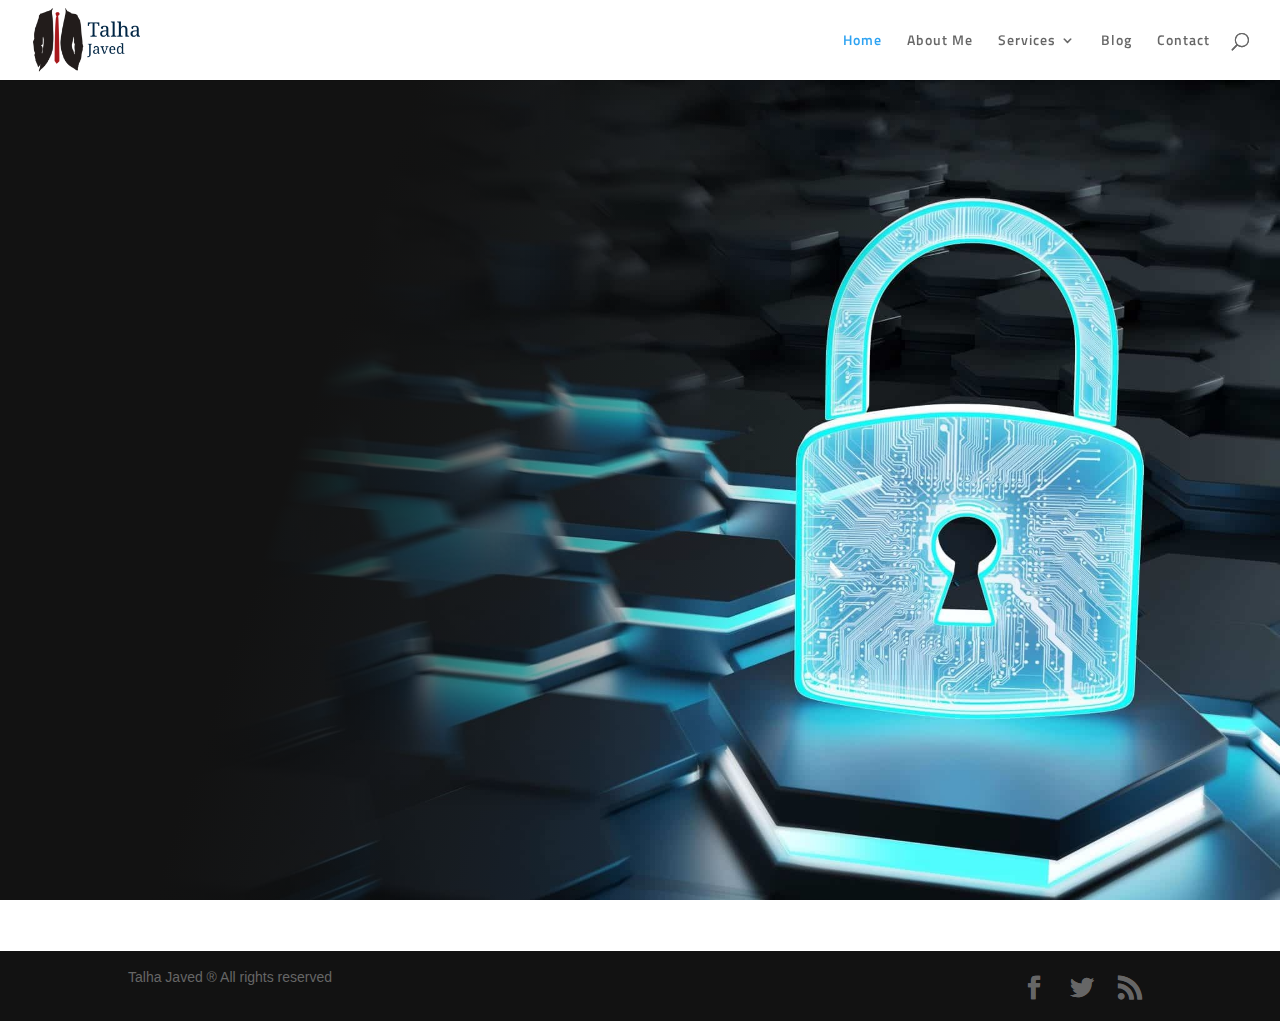
==== index.html @ d79c3f08 "Add files via upload" ====
<!DOCTYPE html>
<html lang="en-US">


<head>
	<meta charset="UTF-8" />
<meta http-equiv="X-UA-Compatible" content="IE=edge">
	

	<script type="text/javascript">
		document.documentElement.className = 'js';
	</script>
<title>Talha Javed</title>

<link rel="canonical" href="index.html" />

<script type='application/ld+json' class='yoast-schema-graph yoast-schema-graph--main'>{"@context":"https://schema.org","@graph":[{"@type":"Organization","@id":"https://talhajaveed.me/#organization","name":"Loose Byte S.R.L.","url":"https://talhajaveed.me/","sameAs":["https://www.facebook.com/loosebyte","https://www.linkedin.com/company/loosebyte/","https://twitter.com/loose_byte"],"logo":{"@type":"ImageObject","@id":"https://talhajaveed.me/#logo","inLanguage":"en-US","url":"https://talhajaveed.me/wp-content/uploads/2019/09/loosebyte-logo-v2.png","width":1024,"height":224,"caption":"Loose Byte S.R.L."},"image":{"@id":"https://talhajaveed.me/#logo"}},{"@type":"WebSite","@id":"https://talhajaveed.me/#website","url":"https://talhajaveed.me/","name":"LooseByte","inLanguage":"en-US","description":"Grow Your Business Safely With High-Quality Security Solutions","publisher":{"@id":"https://talhajaveed.me/#organization"},"potentialAction":{"@type":"SearchAction","target":"https://talhajaveed.me/?s={search_term_string}","query-input":"required name=search_term_string"}},{"@type":"WebPage","@id":"https://talhajaveed.me/#webpage","url":"https://talhajaveed.me/","name":"LooseByte | Cyber Security Services For Your Business","isPartOf":{"@id":"https://talhajaveed.me/#website"},"inLanguage":"en-US","about":{"@id":"https://talhajaveed.me/#organization"},"datePublished":"2019-08-09T13:19:35+00:00","dateModified":"2019-11-07T19:27:37+00:00","description":"LooseByte offers high-quality cyber security solutions & services and helps businesses to be safe and secured against cyber attacks."}]}</script>


<link rel='dns-prefetch' href='http://fonts.googleapis.com/' />
<link href='https://fonts.gstatic.com/' crossorigin rel='preconnect' />
<link rel="alternate" type="application/rss+xml" title="LooseByte &raquo; Feed" href="feed/index.html" />
<link  rel='stylesheet' id='wpacu-combined-css-head-1' href='wp-content/cache/asset-cleanup/css/head-729db6f2d9938221d985c3495a8a7434cf7233cd.css' type='text/css' media='all' /><link rel='preload' as="style" onload="this.rel='stylesheet'" data-wpacu-preload-it-async='1' id='wpacu-combined-google-fonts-css-async-preload' href='https://fonts.googleapis.com/css?family=Raleway:100,100italic,200,200italic,300,300italic,500,500italic,600,600italic,700,700italic,800,800italic,900,900italic,italic,regular|Titillium+Web:200,200italic,300,300italic,600,600italic,700,700italic,900,italic,regular&amp;display=swap' type='text/css' media='all' />
<script id="wpacu-preload-async-css-fallback">
   
    !function(n){"use strict";n.wpacuLoadCSS||(n.wpacuLoadCSS=function(){});var o=wpacuLoadCSS.relpreload={};if(o.support=function(){var e;try{e=n.document.createElement("link").relList.supports("preload")}catch(t){e=!1}return function(){return e}}(),o.bindMediaToggle=function(t){var e=t.media||"all";function a(){t.addEventListener?t.removeEventListener("load",a):t.attachEvent&&t.detachEvent("onload",a),t.setAttribute("onload",null),t.media=e}t.addEventListener?t.addEventListener("load",a):t.attachEvent&&t.attachEvent("onload",a),setTimeout(function(){t.rel="stylesheet",t.media="only x"}),setTimeout(a,3e3)},o.poly=function(){if(!o.support())for(var t=n.document.getElementsByTagName("link"),e=0;e<t.length;e++){var a=t[e];"preload"!==a.rel||"style"!==a.getAttribute("as")||a.getAttribute("data-wpacuLoadCSS")||(a.setAttribute("data-wpacuLoadCSS",!0),o.bindMediaToggle(a))}},!o.support()){o.poly();var t=n.setInterval(o.poly,500);n.addEventListener?n.addEventListener("load",function(){o.poly(),n.clearInterval(t)}):n.attachEvent&&n.attachEvent("onload",function(){o.poly(),n.clearInterval(t)})}"undefined"!=typeof exports?exports.wpacuLoadCSS=wpacuLoadCSS:n.wpacuLoadCSS=wpacuLoadCSS}("undefined"!=typeof global?global:this);
</script>
<script  id='wpacu-combined-js-head-group-1' type='text/javascript' src='wp-content/cache/asset-cleanup/js/head-f8ab0aa726219caddc4cdeb345bc8711bb5275af-1.js'></script>
<script type='text/javascript'>
/* <![CDATA[ */
var CrayonSyntaxSettings = {"version":"_2.7.2_beta","is_admin":"0","ajaxurl":"https:\/\/talhajaveed.me\/wp-admin\/admin-ajax.php","prefix":"crayon-","setting":"crayon-setting","selected":"crayon-setting-selected","changed":"crayon-setting-changed","special":"crayon-setting-special","orig_value":"data-orig-value","debug":""};
var CrayonSyntaxStrings = {"copy":"Press %s to Copy, %s to Paste","minimize":"Click To Expand Code"};
/* ]]> */
</script>
<script   type='text/javascript' src='wp-content/plugins/crayon-syntax-highlighter/js/min/crayon.min2f6a.js?ver=_2.7.2_beta'></script>
<script type='text/javascript'>
/* <![CDATA[ */
var et_core_api_spam_recaptcha = {"site_key":"","page_action":{"action":"talhajaveed.me"}};
/* ]]> */
</script>
<script   type='text/javascript' src='wp-content/cache/asset-cleanup/js/item/et-core-api-spam-recaptcha-v5.3.2-5bbb2d7251e4092bddc4c6597df1d326e9d2d600.js'></script>
<link rel='shortlink' href='index.html' />
<link rel="alternate" hreflang="en-US" href="index.html"/>
<link rel="alternate" hreflang="ro-RO" href="ro/index.html"/>
<meta name="viewport" content="width=device-width, initial-scale=1.0, maximum-scale=1.0, user-scalable=0" />
<!-- Facebook Pixel Code -->
<script type='text/javascript'>
!function(f,b,e,v,n,t,s){if(f.fbq)return;n=f.fbq=function(){n.callMethod?
n.callMethod.apply(n,arguments):n.queue.push(arguments)};if(!f._fbq)f._fbq=n;
n.push=n;n.loaded=!0;n.version='2.0';n.queue=[];t=b.createElement(e);t.async=!0;
t.src=v;s=b.getElementsByTagName(e)[0];s.parentNode.insertBefore(t,s)}(window,
document,'script','../connect.facebook.net/en_US/fbevents.js');
</script>
<!-- End Facebook Pixel Code -->
<script type='text/javascript'>
  fbq('init', '980952672034935', [], {
    "agent": "wordpress-5.3.2-1.8.0"
});
</script><script type='text/javascript'>
  fbq('track', 'PageView', []);
</script>
<!-- Facebook Pixel Code -->
<noscript>
<img height="1" width="1" style="display:none" alt="fbpx"
src="https://www.facebook.com/tr?id=980952672034935&amp;ev=PageView&amp;noscript=1" />
</noscript>
<!-- End Facebook Pixel Code -->
<style type="text/css">.rv_button.closed:after{content:"\33"}.rv_button.opened:after{content:"\32"}</style><!--
<script id="Cookiebot" src="https://consent.cookiebot.com/uc.js" data-cbid="528a2d5c-7fd1-464a-bd9d-46c19a4f67c3" data-blockingmode="auto" type="text/javascript"></script>

--><link rel="icon" href="wp-content/uploads/2019/09/cropped-Logo-LooseByte-1-32x32.png" sizes="32x32" />
<link rel="icon" href="wp-content/uploads/2019/09/cropped-Logo-LooseByte-1-192x192.png" sizes="192x192" />
<link rel="apple-touch-icon-precomposed" href="wp-content/uploads/2019/09/cropped-Logo-LooseByte-1-180x180.png" />
<meta name="msapplication-TileImage" content="https://talhajaveed.me/wp-content/uploads/2019/09/cropped-Logo-LooseByte-1-270x270.png" />
</head>
<body class="home page-template-default page page-id-7 translatepress-en_US et_pb_button_helper_class et_fullwidth_nav et_fixed_nav et_show_nav et_primary_nav_dropdown_animation_fade et_secondary_nav_dropdown_animation_fade et_header_style_left et_pb_footer_columns4 et_cover_background et_pb_gutter windows et_pb_gutters3 et_pb_pagebuilder_layout et_no_sidebar et_divi_theme et-db et_minified_js et_minified_css">
	<div id="page-container">

	
	
			<header id="main-header" data-height-onload="66">
			<div class="container clearfix et_menu_container">
							<div class="logo_container">
					<span class="logo_helper"></span>
					<a href="index.html">
						<img src="wp-content/uploads/2019/09/loosebyte-logo-v2.png" alt="LooseByte" id="logo" data-height-percentage="80" />
					</a>
				</div>
							<div id="et-top-navigation" data-height="66" data-fixed-height="40">
											<nav id="top-menu-nav">
						<ul id="top-menu" class="nav"><li id="menu-item-398" class="menu-item menu-item-type-custom menu-item-object-custom current-menu-item current_page_item menu-item-home menu-item-398"><a href="index.html" aria-current="page">Home</a></li>
<li id="menu-item-399" class="menu-item menu-item-type-post_type menu-item-object-page menu-item-399"><a href="menu/about.html">About Me</a></li>
<li id="menu-item-526" class="menu-item menu-item-type-custom menu-item-object-custom menu-item-has-children menu-item-526"><a href="#">Services</a>
<ul class="sub-menu">
	<li id="menu-item-529" class="menu-item menu-item-type-post_type menu-item-object-page menu-item-529"><a href="menu/pentesting.html">Penetration Testing</a></li>
	<li id="menu-item-527" class="menu-item menu-item-type-post_type menu-item-object-page menu-item-527"><a href="menu/vulnerability-assesment.html">Vulnerability Assesment</a></li>
	<li id="menu-item-528" class="menu-item menu-item-type-post_type menu-item-object-page menu-item-528"><a href="menu/secure-code-review.html">Secure Code Review</a></li>
	<li id="menu-item-736" class="menu-item menu-item-type-post_type menu-item-object-page menu-item-736"><a href="menu/phishing-exercise.html">Phishing Exercise</a></li>
</ul>
</li>
<li id="menu-item-403" class="menu-item menu-item-type-post_type menu-item-object-page menu-item-403"><a href="menu/blog.html">Blog</a></li>
<li id="menu-item-400" class="menu-item menu-item-type-post_type menu-item-object-page menu-item-400"><a href="menu/contact.html">Contact</a></li>
</ul>						</nav>
					
					
					
										<div id="et_top_search">
						<span id="et_search_icon"></span>
					</div>
					
					<div id="et_mobile_nav_menu">
				<div class="mobile_nav closed">
					<span class="select_page">Select Page</span>
					<span class="mobile_menu_bar mobile_menu_bar_toggle"></span>
				</div>
			</div>				</div> <!-- #et-top-navigation -->
			</div> <!-- .container -->
			<div class="et_search_outer">
				<div class="container et_search_form_container">
					<form role="search" method="get" class="et-search-form" action="https://www.talhajaveed.me/">
					<input type="search" class="et-search-field" placeholder="Search &hellip;" value="" name="s" title="Search for:" />					</form>
					<span class="et_close_search_field"></span>
				</div>
			</div>
		</header> <!-- #main-header -->
			<div id="et-main-area">
	
<div id="main-content">


			
				<article id="post-7" class="post-7 page type-page status-publish hentry">

				
					<div class="entry-content">
					<div id="et-boc" class="et-boc">
			
		<div class="et-l et-l--post">
			<div class="et_builder_inner_content et_pb_gutters3">
		<div class="et_pb_section et_pb_section_0 et_pb_with_background et_pb_section_parallax et_pb_fullwidth_section et_section_regular" >
				
				
				
				
					<section class="et_pb_module et_pb_fullwidth_header et_pb_fullwidth_header_0 et_pb_text_align_left et_pb_bg_layout_dark et_pb_fullscreen">
				
			
				<div class="et_pb_fullwidth_header_overlay"></div>
				<div class="et_pb_fullwidth_header_scroll"></div>
			</section>
				
				
			</div> <!-- .et_pb_section --><div class="et_pb_section et_pb_section_1 et_section_regular" >
				
				
				
				
				
				
			</div> <!-- .et_pb_section -->		</div><!-- .et_builder_inner_content -->
	</div><!-- .et-l -->
	
			
		</div><!-- #et-boc -->
							</div> <!-- .entry-content -->

				
				</article> <!-- .et_pb_post -->

			

</div> <!-- #main-content -->


			<footer id="main-footer">
				

		
				<div id="footer-bottom">
					<div class="container clearfix">
				<ul class="et-social-icons">

	<li class="et-social-icon et-social-facebook">
		<a href="https://web.facebook.com/m.talhaasifjaved" class="icon">
			<span>Facebook</span>
		</a>
	</li>
	<li class="et-social-icon et-social-twitter">
		<a href="https://twitter.com/m_talhajaved" class="icon">
			<span>Twitter</span>
		</a>
	</li>
	<li class="et-social-icon et-social-rss">
		<a href="https://www.instagram.com/m.talhaasifjaved/" class="icon">
			<span>Instagram</span>
		</a>
	</li>

</ul><div id="footer-info">Talha Javed ® All rights reserved 

<br><a href="#" id="terms-and-conditions"></a></div>					</div>	<!-- .container -->
				</div>
			</footer> <!-- #main-footer -->
		</div> 


	</div> 

			<script>
		if(jQuery("form.et_pb_contact_form").length > 0 || (jQuery(".et_pb_newsletter_form").length > 0 && 'yes' == 'yes')) {
			var recaptchascript = document.createElement("script");
			recaptchascript.src = '../www.google.com/recaptcha/api34b5.js?render=6Lc9WbgUAAAAANyPvtxbwyhY_p8hPhO1pKxcjkL1&amp;onload=onloadCallbackv3';
		    document.head.appendChild(recaptchascript);
			var onloadCallbackv3 = function() {
				grecaptcha.ready(function() {
					grecaptcha.execute('6Lc9WbgUAAAAANyPvtxbwyhY_p8hPhO1pKxcjkL1', {action: 'homepage'}).then(function(token) {
							jQuery('.g-recaptcha-response').val(token)
					});
				});
			};
		}
		</script>
		
<script>
	jQuery(document).on( "click", ".et_pb_contact_submit", function(e) {
			e.preventDefault();
			var that = jQuery(this);
			var datas = {
			  'action': 'google_recaptcha_validation_v3',
			  'g-recaptcha-response' : that.parents('form').find('.g-recaptcha-response').val(),
			};
			jQuery.ajax({
				url: "https://talhajaveed.me/wp-admin/admin-ajax.php",
				data: datas,
				type: 'post',
				success: function(data) {
					if(data.success === "false") {
						e.preventDefault();
						alert("Please refresh your page and try again!");
					}
					else {
						jQuery("form.et_pb_contact_form").each(function(index){
							if(jQuery(this).find(".et_contact_bottom_container .et_pb_contact_right").length > 0){
								var mathcaptchastr = jQuery(this).find('.et_contact_bottom_container .et_pb_contact_captcha_question').html();
								var mathcaptchaarr = mathcaptchastr.split(" ");
								var mathcaptchans = parseInt(mathcaptchaarr[0]) + parseInt(mathcaptchaarr[2]);
								jQuery(this).find('.et_contact_bottom_container .et_pb_contact_captcha').val(parseInt(mathcaptchans));
								jQuery(this).find(".et_contact_bottom_container .et_pb_contact_right").hide();
							}
						});
						that.parents('form').submit();
					}
				}
			});
	});
	</script>
<script>
	jQuery(document).on( "click", ".et_pb_newsletter_button", function(e) {
		if(tcap_invisible == 'no' && tcap_optin == 'yes') {
			e.preventDefault();
			var that = jQuery(this);
			var datas = {
			  'action': 'google_recaptcha_validation',
			  'g-recaptcha-response' : that.parents('form').find('.g-recaptcha-response').val(),
			};
			jQuery.ajax({
				url: "https://talhajaveed.me/wp-admin/admin-ajax.php",
				data: datas,
				type: 'post',
				success: function(data) {
					if(data.nocaptcha === "true" || data.spam === "true") {
						e.preventDefault();
						alert("Please check reCAPTCHA");
					}
					else {
						
						jQuery("form.et_pb_contact_form").each(function(index){
							if(jQuery(this).find(".et_contact_bottom_container .et_pb_contact_right").length > 0){
								var mathcaptchastr = jQuery(this).find('.et_contact_bottom_container .et_pb_contact_captcha_question').html();
								var mathcaptchaarr = mathcaptchastr.split(" ");
								var mathcaptchans = parseInt(mathcaptchaarr[0]) + parseInt(mathcaptchaarr[2]);
								jQuery(this).find('.et_contact_bottom_container .et_pb_contact_captcha').val(parseInt(mathcaptchans));
								jQuery(this).find(".et_contact_bottom_container .et_pb_contact_right").hide();
							}
						});
						that.parents('form').submit();
					}
				}
			});
		}
	});
	</script>
	      

    	<script type="text/javascript">
				var et_link_options_data = [{"class":"et_pb_row_2","url":"https:\/\/talhajaveed.me\/pentesting\/","target":"_self"},{"class":"et_pb_row_3","url":"https:\/\/talhajaveed.me\/vulnerability-assesment\/","target":"_self"},{"class":"et_pb_row_4","url":"https:\/\/talhajaveed.me\/secure-code-review\/","target":"_self"},{"class":"et_pb_row_5","url":"https:\/\/talhajaveed.me\/phishing-exercise\/","target":"_self"}];
			</script>
	<script type="text/javascript">

jQuery(document).ready(function() {
	/*
    var maincontent_height = jQuery("#main-content").height();
    var window_height = jQuery(window).height();
    if (maincontent_height < window_height) {
        jQuery('#main-footer').css({
            "position": "fixed",
            "bottom": "0px",
            "width": "100%"
        });
        jQuery('body').css({
            "overflow": "hidden"
        });
    }
	*/
	
	jQuery('.reveal').hide();
    jQuery('.rv_button').click(function(e) {
        e.preventDefault();
        
		jQuery(".reveal").show();
		//jQuery(".reveal").slideToggle();
        //jQuery('.rv_button').toggleClass('opened closed');
		//jQuery("html, body").animate({ scrollTop: jQuery(document).height() }, "slow");
    });
});

</script>


<script>
  window.dataLayer = window.dataLayer || [];
  function gtag(){dataLayer.push(arguments);}
  gtag('js', new Date());

  gtag('config', 'UA-148129337-1');
</script>	<script type="text/javascript">
	var tcap_sitekey = "6LdeWbgUAAAAAAl9ikDzn8NRj-WlFldTr6LE4pCX";
	var tcap_sitekey_v3 = "6Lc9WbgUAAAAANyPvtxbwyhY_p8hPhO1pKxcjkL1";
	var tcap_theme = "light";
	var tcap_score = "0.5";
	var tcap_invisible = "v3";
	var tcap_optin = "yes";
	
	var onloadCallback = function() {
		grecaptcha.execute();
	};
	if(tcap_invisible == 'yes'){
		var etContactSubmit = function(response) {
			jQuery('.g-recaptcha-response').val(response);
		};
		jQuery("form.et_pb_contact_form").each(function(index){
			jQuery(this).find('.et_contact_bottom_container').prepend('<div class="col-md-12 trumani_con"><div class="g-recaptcha" data-sitekey="'+tcap_sitekey+'" data-size="invisible" data-callback="etContactSubmit"></div></div>');
		});
		if(tcap_optin == 'yes'){
			var etEmailOptinSubmit = function(response) {
				jQuery('.g-recaptcha-response').val(response);
			};
			jQuery('.et_pb_newsletter_form .et_pb_newsletter_button').parent().prepend('<div class="col-md-12 trumani_con"><div class="g-recaptcha" data-sitekey="'+tcap_sitekey+'" data-size="invisible" data-callback="etEmailOptinSubmit"></div></div>');
		}
	}
	else if(tcap_invisible == 'no')
	{
		jQuery("form.et_pb_contact_form").each(function(index){
			jQuery(this).find('.et_contact_bottom_container').prepend('<div class="col-md-12 trumani_con"><div class="g-recaptcha trumani" data-theme="'+tcap_theme+'" data-sitekey="'+tcap_sitekey+'"></div></div>');
		});
		if(tcap_optin == 'yes'){
			jQuery('.et_pb_newsletter_form .et_pb_newsletter_button').parent().prepend('<div class="col-md-12 trumani_con"><div class="g-recaptcha trumani" data-theme="'+tcap_theme+'" data-sitekey="'+tcap_sitekey+'"></div></div>');
		}
	}
	</script>
	<style>.et_contact_bottom_container .et_pb_contact_right{display:none}.et_pb_contact_form .trumani_con{margin-bottom:10px}.et_pb_newsletter_form .trumani_con{margin-bottom:10px}</style>
	<link rel='stylesheet' id='wpacu-combined-css-body-1' href='wp-content/cache/asset-cleanup/css/body-bb1968559c46a7a87059a75feae23b9e282c250a.css' type='text/css' media='all' />
<script defer='defer' id='wpacu-combined-js-body-group-1' type='text/javascript' src='wp-content/cache/asset-cleanup/js/body-dfac66b77c9df847d18c172a1dc8a8df37a26f08-1.js'></script>
<noscript><link rel="stylesheet" href="https://fonts.googleapis.com/css?family=Raleway:100,100italic,200,200italic,300,300italic,500,500italic,600,600italic,700,700italic,800,800italic,900,900italic,italic,regular|Titillium+Web:200,200italic,300,300italic,600,600italic,700,700italic,900,italic,regular&amp;display=swap" media="all" /></noscript>
</body>
</html>
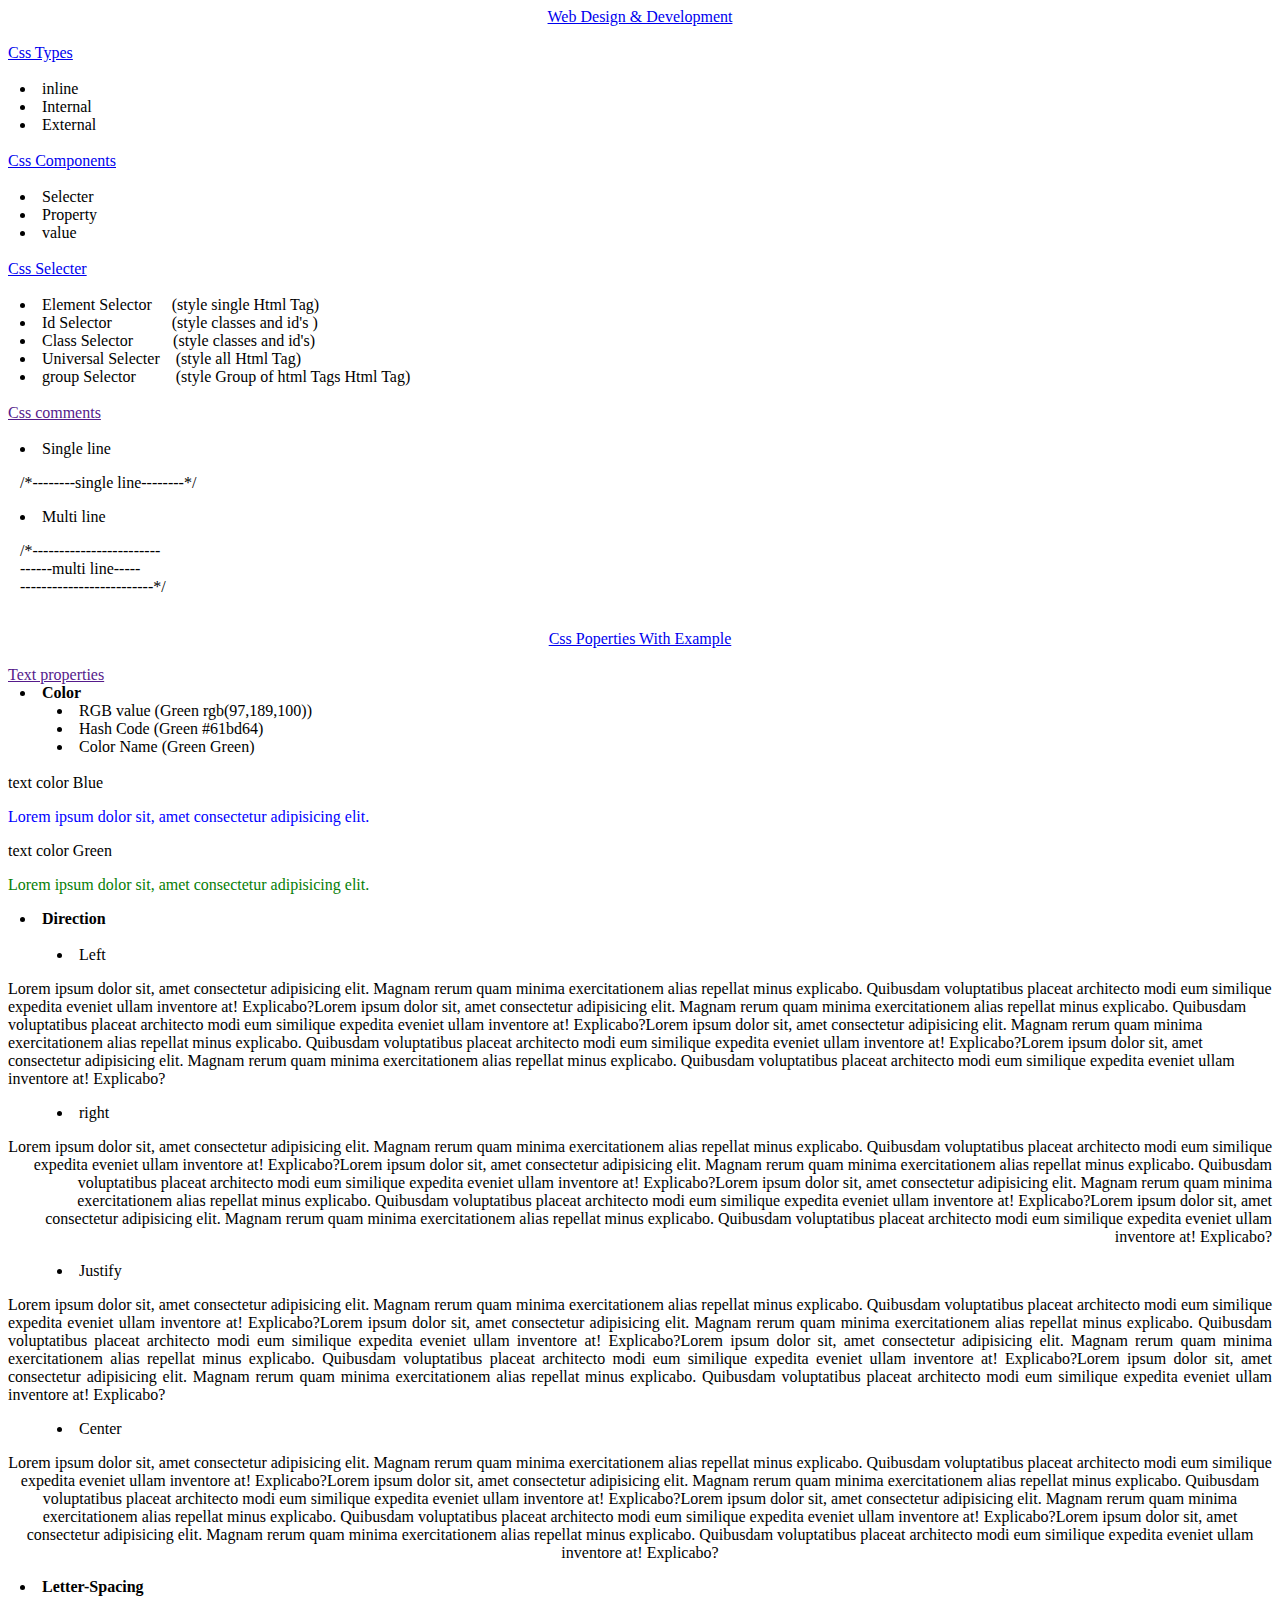
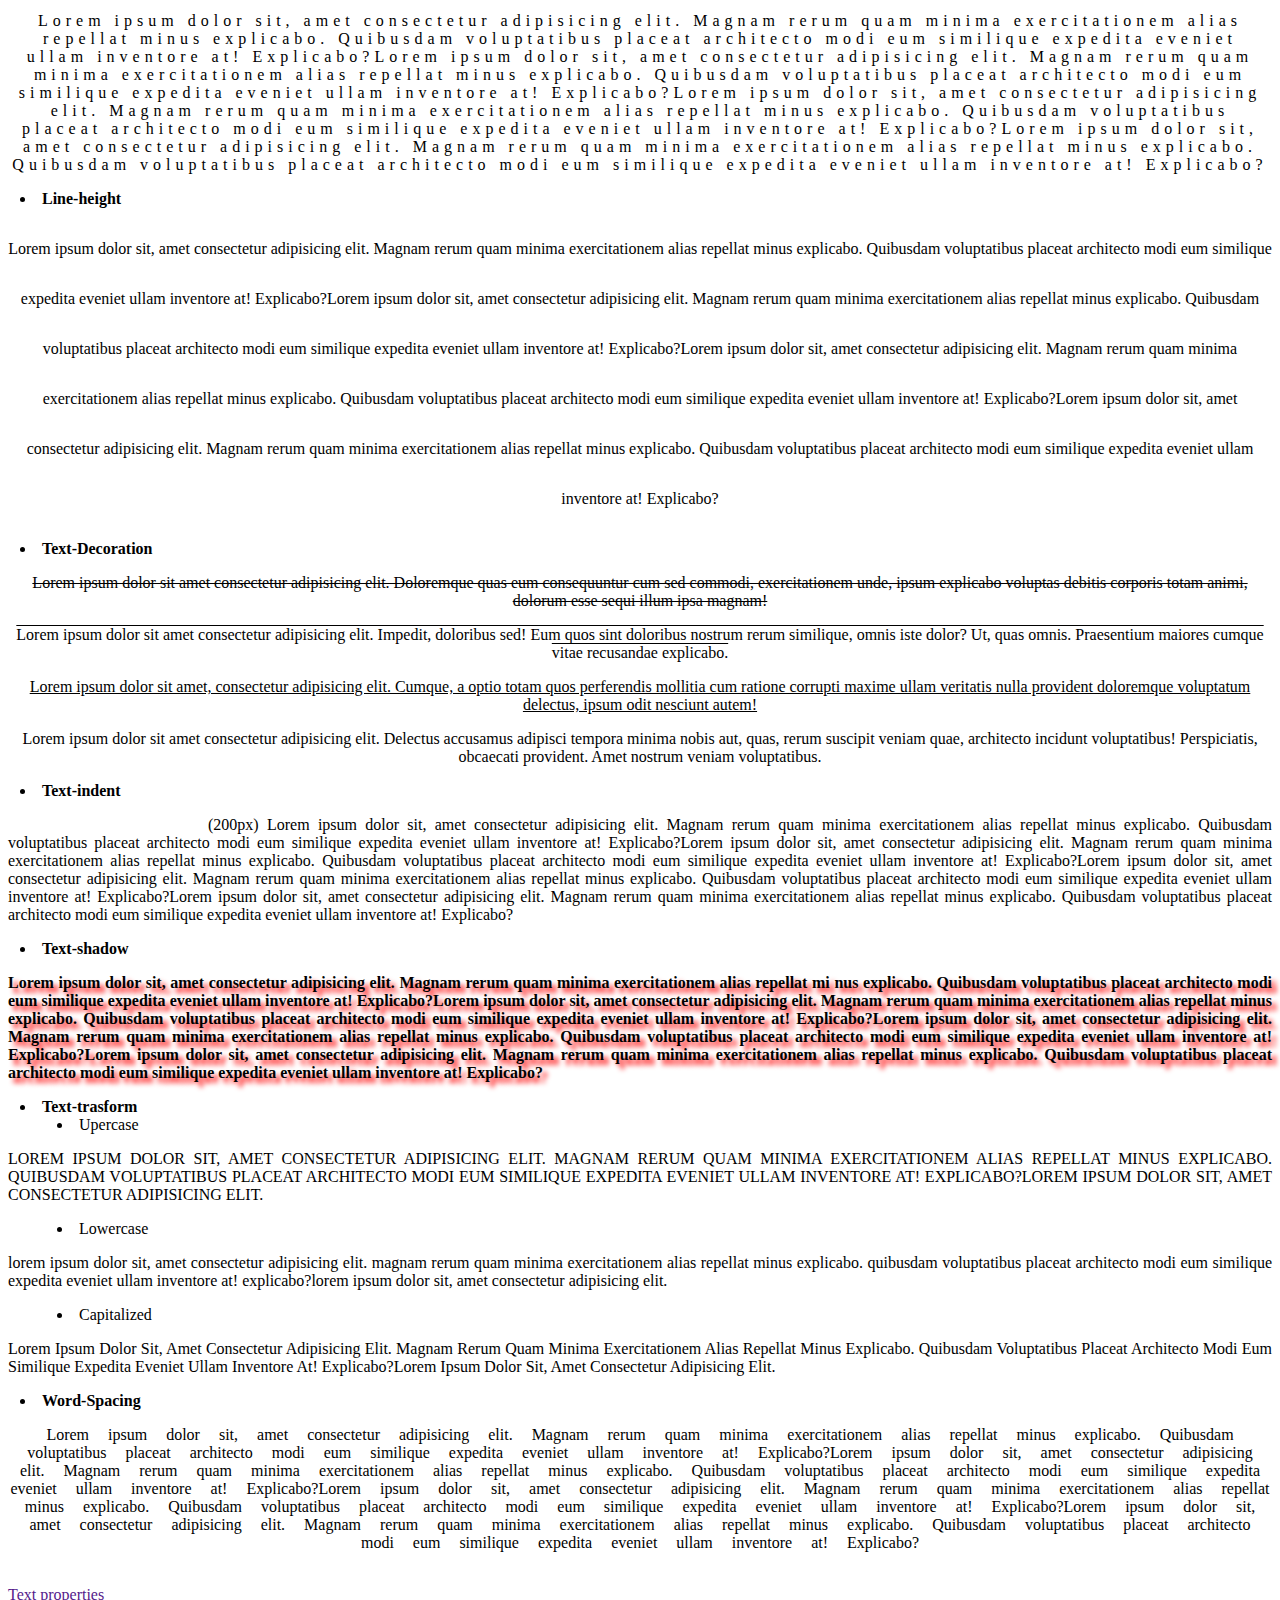
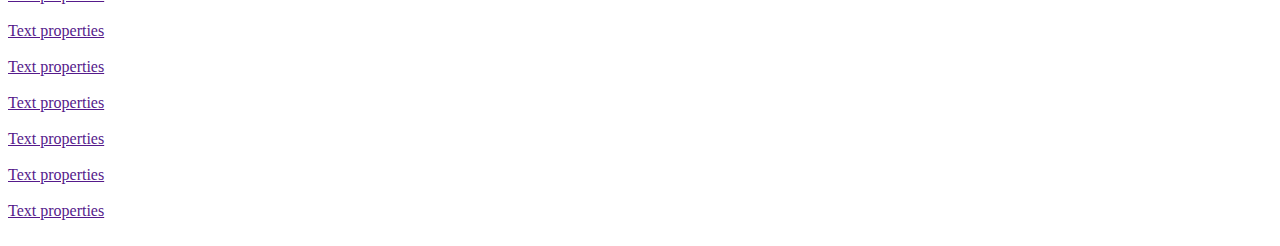
==== commit 1d90269c: "Update index.html" ====
--- a/index.html
+++ b/index.html
@@ -1,376 +1,289 @@
-<!DOCTYPE html>
-<html lang="en-US">
-
-
+
+<html>
 <head>
-	<meta charset="UTF-8" />
-<meta http-equiv="X-UA-Compatible" content="IE=edge">
-	
-
-	<script type="text/javascript">
-		document.documentElement.className = 'js';
-	</script>
-<title>Talha Javed</title>
-
-<link rel="canonical" href="index.html" />
-
-<script type='application/ld+json' class='yoast-schema-graph yoast-schema-graph--main'>{"@context":"https://schema.org","@graph":[{"@type":"Organization","@id":"https://talhajaveed.me/#organization","name":"Loose Byte S.R.L.","url":"https://talhajaveed.me/","sameAs":["https://www.facebook.com/loosebyte","https://www.linkedin.com/company/loosebyte/","https://twitter.com/loose_byte"],"logo":{"@type":"ImageObject","@id":"https://talhajaveed.me/#logo","inLanguage":"en-US","url":"https://talhajaveed.me/wp-content/uploads/2019/09/loosebyte-logo-v2.png","width":1024,"height":224,"caption":"Loose Byte S.R.L."},"image":{"@id":"https://talhajaveed.me/#logo"}},{"@type":"WebSite","@id":"https://talhajaveed.me/#website","url":"https://talhajaveed.me/","name":"LooseByte","inLanguage":"en-US","description":"Grow Your Business Safely With High-Quality Security Solutions","publisher":{"@id":"https://talhajaveed.me/#organization"},"potentialAction":{"@type":"SearchAction","target":"https://talhajaveed.me/?s={search_term_string}","query-input":"required name=search_term_string"}},{"@type":"WebPage","@id":"https://talhajaveed.me/#webpage","url":"https://talhajaveed.me/","name":"LooseByte | Cyber Security Services For Your Business","isPartOf":{"@id":"https://talhajaveed.me/#website"},"inLanguage":"en-US","about":{"@id":"https://talhajaveed.me/#organization"},"datePublished":"2019-08-09T13:19:35+00:00","dateModified":"2019-11-07T19:27:37+00:00","description":"LooseByte offers high-quality cyber security solutions & services and helps businesses to be safe and secured against cyber attacks."}]}</script>
-
-
-<link rel='dns-prefetch' href='http://fonts.googleapis.com/' />
-<link href='https://fonts.gstatic.com/' crossorigin rel='preconnect' />
-<link rel="alternate" type="application/rss+xml" title="LooseByte &raquo; Feed" href="feed/index.html" />
-<link  rel='stylesheet' id='wpacu-combined-css-head-1' href='wp-content/cache/asset-cleanup/css/head-729db6f2d9938221d985c3495a8a7434cf7233cd.css' type='text/css' media='all' /><link rel='preload' as="style" onload="this.rel='stylesheet'" data-wpacu-preload-it-async='1' id='wpacu-combined-google-fonts-css-async-preload' href='https://fonts.googleapis.com/css?family=Raleway:100,100italic,200,200italic,300,300italic,500,500italic,600,600italic,700,700italic,800,800italic,900,900italic,italic,regular|Titillium+Web:200,200italic,300,300italic,600,600italic,700,700italic,900,italic,regular&amp;display=swap' type='text/css' media='all' />
-<script id="wpacu-preload-async-css-fallback">
-   
-    !function(n){"use strict";n.wpacuLoadCSS||(n.wpacuLoadCSS=function(){});var o=wpacuLoadCSS.relpreload={};if(o.support=function(){var e;try{e=n.document.createElement("link").relList.supports("preload")}catch(t){e=!1}return function(){return e}}(),o.bindMediaToggle=function(t){var e=t.media||"all";function a(){t.addEventListener?t.removeEventListener("load",a):t.attachEvent&&t.detachEvent("onload",a),t.setAttribute("onload",null),t.media=e}t.addEventListener?t.addEventListener("load",a):t.attachEvent&&t.attachEvent("onload",a),setTimeout(function(){t.rel="stylesheet",t.media="only x"}),setTimeout(a,3e3)},o.poly=function(){if(!o.support())for(var t=n.document.getElementsByTagName("link"),e=0;e<t.length;e++){var a=t[e];"preload"!==a.rel||"style"!==a.getAttribute("as")||a.getAttribute("data-wpacuLoadCSS")||(a.setAttribute("data-wpacuLoadCSS",!0),o.bindMediaToggle(a))}},!o.support()){o.poly();var t=n.setInterval(o.poly,500);n.addEventListener?n.addEventListener("load",function(){o.poly(),n.clearInterval(t)}):n.attachEvent&&n.attachEvent("onload",function(){o.poly(),n.clearInterval(t)})}"undefined"!=typeof exports?exports.wpacuLoadCSS=wpacuLoadCSS:n.wpacuLoadCSS=wpacuLoadCSS}("undefined"!=typeof global?global:this);
-</script>
-<script  id='wpacu-combined-js-head-group-1' type='text/javascript' src='wp-content/cache/asset-cleanup/js/head-f8ab0aa726219caddc4cdeb345bc8711bb5275af-1.js'></script>
-<script type='text/javascript'>
-/* <![CDATA[ */
-var CrayonSyntaxSettings = {"version":"_2.7.2_beta","is_admin":"0","ajaxurl":"https:\/\/talhajaveed.me\/wp-admin\/admin-ajax.php","prefix":"crayon-","setting":"crayon-setting","selected":"crayon-setting-selected","changed":"crayon-setting-changed","special":"crayon-setting-special","orig_value":"data-orig-value","debug":""};
-var CrayonSyntaxStrings = {"copy":"Press %s to Copy, %s to Paste","minimize":"Click To Expand Code"};
-/* ]]> */
-</script>
-<script   type='text/javascript' src='wp-content/plugins/crayon-syntax-highlighter/js/min/crayon.min2f6a.js?ver=_2.7.2_beta'></script>
-<script type='text/javascript'>
-/* <![CDATA[ */
-var et_core_api_spam_recaptcha = {"site_key":"","page_action":{"action":"talhajaveed.me"}};
-/* ]]> */
-</script>
-<script   type='text/javascript' src='wp-content/cache/asset-cleanup/js/item/et-core-api-spam-recaptcha-v5.3.2-5bbb2d7251e4092bddc4c6597df1d326e9d2d600.js'></script>
-<link rel='shortlink' href='index.html' />
-<link rel="alternate" hreflang="en-US" href="index.html"/>
-<link rel="alternate" hreflang="ro-RO" href="ro/index.html"/>
-<meta name="viewport" content="width=device-width, initial-scale=1.0, maximum-scale=1.0, user-scalable=0" />
-<!-- Facebook Pixel Code -->
-<script type='text/javascript'>
-!function(f,b,e,v,n,t,s){if(f.fbq)return;n=f.fbq=function(){n.callMethod?
-n.callMethod.apply(n,arguments):n.queue.push(arguments)};if(!f._fbq)f._fbq=n;
-n.push=n;n.loaded=!0;n.version='2.0';n.queue=[];t=b.createElement(e);t.async=!0;
-t.src=v;s=b.getElementsByTagName(e)[0];s.parentNode.insertBefore(t,s)}(window,
-document,'script','../connect.facebook.net/en_US/fbevents.js');
-</script>
-<!-- End Facebook Pixel Code -->
-<script type='text/javascript'>
-  fbq('init', '980952672034935', [], {
-    "agent": "wordpress-5.3.2-1.8.0"
-});
-</script><script type='text/javascript'>
-  fbq('track', 'PageView', []);
-</script>
-<!-- Facebook Pixel Code -->
-<noscript>
-<img height="1" width="1" style="display:none" alt="fbpx"
-src="https://www.facebook.com/tr?id=980952672034935&amp;ev=PageView&amp;noscript=1" />
-</noscript>
-<!-- End Facebook Pixel Code -->
-<style type="text/css">.rv_button.closed:after{content:"\33"}.rv_button.opened:after{content:"\32"}</style><!--
-<script id="Cookiebot" src="https://consent.cookiebot.com/uc.js" data-cbid="528a2d5c-7fd1-464a-bd9d-46c19a4f67c3" data-blockingmode="auto" type="text/javascript"></script>
-
---><link rel="icon" href="wp-content/uploads/2019/09/cropped-Logo-LooseByte-1-32x32.png" sizes="32x32" />
-<link rel="icon" href="wp-content/uploads/2019/09/cropped-Logo-LooseByte-1-192x192.png" sizes="192x192" />
-<link rel="apple-touch-icon-precomposed" href="wp-content/uploads/2019/09/cropped-Logo-LooseByte-1-180x180.png" />
-<meta name="msapplication-TileImage" content="https://talhajaveed.me/wp-content/uploads/2019/09/cropped-Logo-LooseByte-1-270x270.png" />
+    <link rel="icon" href="a.png" />
+<title>GROUP 3</title>
+<link rel="stylesheet" href="style.css">
 </head>
-<body class="home page-template-default page page-id-7 translatepress-en_US et_pb_button_helper_class et_fullwidth_nav et_fixed_nav et_show_nav et_primary_nav_dropdown_animation_fade et_secondary_nav_dropdown_animation_fade et_header_style_left et_pb_footer_columns4 et_cover_background et_pb_gutter windows et_pb_gutters3 et_pb_pagebuilder_layout et_no_sidebar et_divi_theme et-db et_minified_js et_minified_css">
-	<div id="page-container">
-
-	
-	
-			<header id="main-header" data-height-onload="66">
-			<div class="container clearfix et_menu_container">
-							<div class="logo_container">
-					<span class="logo_helper"></span>
-					<a href="index.html">
-						<img src="wp-content/uploads/2019/09/loosebyte-logo-v2.png" alt="LooseByte" id="logo" data-height-percentage="80" />
-					</a>
-				</div>
-							<div id="et-top-navigation" data-height="66" data-fixed-height="40">
-											<nav id="top-menu-nav">
-						<ul id="top-menu" class="nav"><li id="menu-item-398" class="menu-item menu-item-type-custom menu-item-object-custom current-menu-item current_page_item menu-item-home menu-item-398"><a href="index.html" aria-current="page">Home</a></li>
-<li id="menu-item-399" class="menu-item menu-item-type-post_type menu-item-object-page menu-item-399"><a href="menu/about.html">About Me</a></li>
-<li id="menu-item-526" class="menu-item menu-item-type-custom menu-item-object-custom menu-item-has-children menu-item-526"><a href="#">Services</a>
-<ul class="sub-menu">
-	<li id="menu-item-529" class="menu-item menu-item-type-post_type menu-item-object-page menu-item-529"><a href="menu/pentesting.html">Penetration Testing</a></li>
-	<li id="menu-item-527" class="menu-item menu-item-type-post_type menu-item-object-page menu-item-527"><a href="menu/vulnerability-assesment.html">Vulnerability Assesment</a></li>
-	<li id="menu-item-528" class="menu-item menu-item-type-post_type menu-item-object-page menu-item-528"><a href="menu/secure-code-review.html">Secure Code Review</a></li>
-	<li id="menu-item-736" class="menu-item menu-item-type-post_type menu-item-object-page menu-item-736"><a href="menu/phishing-exercise.html">Phishing Exercise</a></li>
-</ul>
-</li>
-<li id="menu-item-403" class="menu-item menu-item-type-post_type menu-item-object-page menu-item-403"><a href="menu/blog.html">Blog</a></li>
-<li id="menu-item-400" class="menu-item menu-item-type-post_type menu-item-object-page menu-item-400"><a href="menu/contact.html">Contact</a></li>
-</ul>						</nav>
-					
-					
-					
-										<div id="et_top_search">
-						<span id="et_search_icon"></span>
-					</div>
-					
-					<div id="et_mobile_nav_menu">
-				<div class="mobile_nav closed">
-					<span class="select_page">Select Page</span>
-					<span class="mobile_menu_bar mobile_menu_bar_toggle"></span>
-				</div>
-			</div>				</div> <!-- #et-top-navigation -->
-			</div> <!-- .container -->
-			<div class="et_search_outer">
-				<div class="container et_search_form_container">
-					<form role="search" method="get" class="et-search-form" action="https://www.talhajaveed.me/">
-					<input type="search" class="et-search-field" placeholder="Search &hellip;" value="" name="s" title="Search for:" />					</form>
-					<span class="et_close_search_field"></span>
-				</div>
-			</div>
-		</header> <!-- #main-header -->
-			<div id="et-main-area">
-	
-<div id="main-content">
-
-
-			
-				<article id="post-7" class="post-7 page type-page status-publish hentry">
-
-				
-					<div class="entry-content">
-					<div id="et-boc" class="et-boc">
-			
-		<div class="et-l et-l--post">
-			<div class="et_builder_inner_content et_pb_gutters3">
-		<div class="et_pb_section et_pb_section_0 et_pb_with_background et_pb_section_parallax et_pb_fullwidth_section et_section_regular" >
-				
-				
-				
-				
-					<section class="et_pb_module et_pb_fullwidth_header et_pb_fullwidth_header_0 et_pb_text_align_left et_pb_bg_layout_dark et_pb_fullscreen">
-				
-			
-				<div class="et_pb_fullwidth_header_overlay"></div>
-				<div class="et_pb_fullwidth_header_scroll"></div>
-			</section>
-				
-				
-			</div> <!-- .et_pb_section --><div class="et_pb_section et_pb_section_1 et_section_regular" >
-				
-				
-				
-				
-				
-				
-			</div> <!-- .et_pb_section -->		</div><!-- .et_builder_inner_content -->
-	</div><!-- .et-l -->
-	
-			
-		</div><!-- #et-boc -->
-							</div> <!-- .entry-content -->
-
-				
-				</article> <!-- .et_pb_post -->
-
-			
-
-</div> <!-- #main-content -->
-
-
-			<footer id="main-footer">
-				
-
-		
-				<div id="footer-bottom">
-					<div class="container clearfix">
-				<ul class="et-social-icons">
-
-	<li class="et-social-icon et-social-facebook">
-		<a href="https://web.facebook.com/m.talhaasifjaved" class="icon">
-			<span>Facebook</span>
-		</a>
-	</li>
-	<li class="et-social-icon et-social-twitter">
-		<a href="https://twitter.com/m_talhajaved" class="icon">
-			<span>Twitter</span>
-		</a>
-	</li>
-	<li class="et-social-icon et-social-rss">
-		<a href="https://www.instagram.com/m.talhaasifjaved/" class="icon">
-			<span>Instagram</span>
-		</a>
-	</li>
-
-</ul><div id="footer-info">Talha Javed ® All rights reserved 
-
-<br><a href="#" id="terms-and-conditions"></a></div>					</div>	<!-- .container -->
-				</div>
-			</footer> <!-- #main-footer -->
-		</div> 
-
-
-	</div> 
-
-			<script>
-		if(jQuery("form.et_pb_contact_form").length > 0 || (jQuery(".et_pb_newsletter_form").length > 0 && 'yes' == 'yes')) {
-			var recaptchascript = document.createElement("script");
-			recaptchascript.src = '../www.google.com/recaptcha/api34b5.js?render=6Lc9WbgUAAAAANyPvtxbwyhY_p8hPhO1pKxcjkL1&amp;onload=onloadCallbackv3';
-		    document.head.appendChild(recaptchascript);
-			var onloadCallbackv3 = function() {
-				grecaptcha.ready(function() {
-					grecaptcha.execute('6Lc9WbgUAAAAANyPvtxbwyhY_p8hPhO1pKxcjkL1', {action: 'homepage'}).then(function(token) {
-							jQuery('.g-recaptcha-response').val(token)
-					});
-				});
-			};
-		}
-		</script>
-		
-<script>
-	jQuery(document).on( "click", ".et_pb_contact_submit", function(e) {
-			e.preventDefault();
-			var that = jQuery(this);
-			var datas = {
-			  'action': 'google_recaptcha_validation_v3',
-			  'g-recaptcha-response' : that.parents('form').find('.g-recaptcha-response').val(),
-			};
-			jQuery.ajax({
-				url: "https://talhajaveed.me/wp-admin/admin-ajax.php",
-				data: datas,
-				type: 'post',
-				success: function(data) {
-					if(data.success === "false") {
-						e.preventDefault();
-						alert("Please refresh your page and try again!");
-					}
-					else {
-						jQuery("form.et_pb_contact_form").each(function(index){
-							if(jQuery(this).find(".et_contact_bottom_container .et_pb_contact_right").length > 0){
-								var mathcaptchastr = jQuery(this).find('.et_contact_bottom_container .et_pb_contact_captcha_question').html();
-								var mathcaptchaarr = mathcaptchastr.split(" ");
-								var mathcaptchans = parseInt(mathcaptchaarr[0]) + parseInt(mathcaptchaarr[2]);
-								jQuery(this).find('.et_contact_bottom_container .et_pb_contact_captcha').val(parseInt(mathcaptchans));
-								jQuery(this).find(".et_contact_bottom_container .et_pb_contact_right").hide();
-							}
-						});
-						that.parents('form').submit();
-					}
-				}
-			});
-	});
-	</script>
-<script>
-	jQuery(document).on( "click", ".et_pb_newsletter_button", function(e) {
-		if(tcap_invisible == 'no' && tcap_optin == 'yes') {
-			e.preventDefault();
-			var that = jQuery(this);
-			var datas = {
-			  'action': 'google_recaptcha_validation',
-			  'g-recaptcha-response' : that.parents('form').find('.g-recaptcha-response').val(),
-			};
-			jQuery.ajax({
-				url: "https://talhajaveed.me/wp-admin/admin-ajax.php",
-				data: datas,
-				type: 'post',
-				success: function(data) {
-					if(data.nocaptcha === "true" || data.spam === "true") {
-						e.preventDefault();
-						alert("Please check reCAPTCHA");
-					}
-					else {
-						
-						jQuery("form.et_pb_contact_form").each(function(index){
-							if(jQuery(this).find(".et_contact_bottom_container .et_pb_contact_right").length > 0){
-								var mathcaptchastr = jQuery(this).find('.et_contact_bottom_container .et_pb_contact_captcha_question').html();
-								var mathcaptchaarr = mathcaptchastr.split(" ");
-								var mathcaptchans = parseInt(mathcaptchaarr[0]) + parseInt(mathcaptchaarr[2]);
-								jQuery(this).find('.et_contact_bottom_container .et_pb_contact_captcha').val(parseInt(mathcaptchans));
-								jQuery(this).find(".et_contact_bottom_container .et_pb_contact_right").hide();
-							}
-						});
-						that.parents('form').submit();
-					}
-				}
-			});
-		}
-	});
-	</script>
-	      
-
-    	<script type="text/javascript">
-				var et_link_options_data = [{"class":"et_pb_row_2","url":"https:\/\/talhajaveed.me\/pentesting\/","target":"_self"},{"class":"et_pb_row_3","url":"https:\/\/talhajaveed.me\/vulnerability-assesment\/","target":"_self"},{"class":"et_pb_row_4","url":"https:\/\/talhajaveed.me\/secure-code-review\/","target":"_self"},{"class":"et_pb_row_5","url":"https:\/\/talhajaveed.me\/phishing-exercise\/","target":"_self"}];
-			</script>
-	<script type="text/javascript">
-
-jQuery(document).ready(function() {
-	/*
-    var maincontent_height = jQuery("#main-content").height();
-    var window_height = jQuery(window).height();
-    if (maincontent_height < window_height) {
-        jQuery('#main-footer').css({
-            "position": "fixed",
-            "bottom": "0px",
-            "width": "100%"
-        });
-        jQuery('body').css({
-            "overflow": "hidden"
-        });
-    }
-	*/
-	
-	jQuery('.reveal').hide();
-    jQuery('.rv_button').click(function(e) {
-        e.preventDefault();
-        
-		jQuery(".reveal").show();
-		//jQuery(".reveal").slideToggle();
-        //jQuery('.rv_button').toggleClass('opened closed');
-		//jQuery("html, body").animate({ scrollTop: jQuery(document).height() }, "slow");
-    });
-});
-
-</script>
-
-
-<script>
-  window.dataLayer = window.dataLayer || [];
-  function gtag(){dataLayer.push(arguments);}
-  gtag('js', new Date());
-
-  gtag('config', 'UA-148129337-1');
-</script>	<script type="text/javascript">
-	var tcap_sitekey = "6LdeWbgUAAAAAAl9ikDzn8NRj-WlFldTr6LE4pCX";
-	var tcap_sitekey_v3 = "6Lc9WbgUAAAAANyPvtxbwyhY_p8hPhO1pKxcjkL1";
-	var tcap_theme = "light";
-	var tcap_score = "0.5";
-	var tcap_invisible = "v3";
-	var tcap_optin = "yes";
-	
-	var onloadCallback = function() {
-		grecaptcha.execute();
-	};
-	if(tcap_invisible == 'yes'){
-		var etContactSubmit = function(response) {
-			jQuery('.g-recaptcha-response').val(response);
-		};
-		jQuery("form.et_pb_contact_form").each(function(index){
-			jQuery(this).find('.et_contact_bottom_container').prepend('<div class="col-md-12 trumani_con"><div class="g-recaptcha" data-sitekey="'+tcap_sitekey+'" data-size="invisible" data-callback="etContactSubmit"></div></div>');
-		});
-		if(tcap_optin == 'yes'){
-			var etEmailOptinSubmit = function(response) {
-				jQuery('.g-recaptcha-response').val(response);
-			};
-			jQuery('.et_pb_newsletter_form .et_pb_newsletter_button').parent().prepend('<div class="col-md-12 trumani_con"><div class="g-recaptcha" data-sitekey="'+tcap_sitekey+'" data-size="invisible" data-callback="etEmailOptinSubmit"></div></div>');
-		}
-	}
-	else if(tcap_invisible == 'no')
-	{
-		jQuery("form.et_pb_contact_form").each(function(index){
-			jQuery(this).find('.et_contact_bottom_container').prepend('<div class="col-md-12 trumani_con"><div class="g-recaptcha trumani" data-theme="'+tcap_theme+'" data-sitekey="'+tcap_sitekey+'"></div></div>');
-		});
-		if(tcap_optin == 'yes'){
-			jQuery('.et_pb_newsletter_form .et_pb_newsletter_button').parent().prepend('<div class="col-md-12 trumani_con"><div class="g-recaptcha trumani" data-theme="'+tcap_theme+'" data-sitekey="'+tcap_sitekey+'"></div></div>');
-		}
-	}
-	</script>
-	<style>.et_contact_bottom_container .et_pb_contact_right{display:none}.et_pb_contact_form .trumani_con{margin-bottom:10px}.et_pb_newsletter_form .trumani_con{margin-bottom:10px}</style>
-	<link rel='stylesheet' id='wpacu-combined-css-body-1' href='wp-content/cache/asset-cleanup/css/body-bb1968559c46a7a87059a75feae23b9e282c250a.css' type='text/css' media='all' />
-<script defer='defer' id='wpacu-combined-js-body-group-1' type='text/javascript' src='wp-content/cache/asset-cleanup/js/body-dfac66b77c9df847d18c172a1dc8a8df37a26f08-1.js'></script>
-<noscript><link rel="stylesheet" href="https://fonts.googleapis.com/css?family=Raleway:100,100italic,200,200italic,300,300italic,500,500italic,600,600italic,700,700italic,800,800italic,900,900italic,italic,regular|Titillium+Web:200,200italic,300,300italic,600,600italic,700,700italic,900,italic,regular&amp;display=swap" media="all" /></noscript>
+<body>
+
+  <!------------------main menu  start------------------------->
+  <center>
+    <div class="menu">
+        <a class="active" href="#">Web Design & Development</a>
+      </div>
+  </center>
+  <br>
+  <!----------------------main menu End------------------------>
+
+ <!----Css Properties all----->
+<!--------->
+<div class="Example">
+    <a class="active" href="#">Css Types</a>
+  </div>
+  <br>
+  <li style="margin-left: 12px;">inline</li>
+  <li style="margin-left: 12px;">Internal</li>
+  <li style="margin-left: 12px;">External</li>
+  <br>
+
+ <!--------->
+  <div class="Example">
+    <a class="active" href="#">Css Components</a>
+  </div>
+  <br>
+  <li style="margin-left: 12px;">Selecter</li>
+  <li style="margin-left: 12px;">Property</li>
+  <li style="margin-left: 12px;">value</li>
+  <br>
+  <!--------->
+  <div class="Example">
+    <a class="active" href="#">Css Selecter</a>
+  
+  </div>
+  <br>
+  <li style="margin-left: 12px;">Element Selector  &nbsp;&nbsp;&nbsp; (style single Html Tag)</li>
+  <li style="margin-left: 12px;">Id Selector &nbsp;&nbsp;&nbsp; &nbsp;&nbsp;&nbsp;&nbsp;&nbsp;&nbsp;&nbsp;&nbsp;&nbsp;&nbsp;(style classes and id's )</li>
+  <li style="margin-left: 12px;">Class Selector&nbsp;&nbsp;&nbsp;&nbsp;&nbsp;&nbsp;&nbsp;&nbsp;&nbsp; (style classes and id's)</li>
+  <li style="margin-left: 12px;">Universal Selecter &nbsp;&nbsp;&nbsp;(style all Html Tag)</li>
+  <li style="margin-left: 12px;">group Selector &nbsp;&nbsp;&nbsp;&nbsp;&nbsp;&nbsp;&nbsp;&nbsp;&nbsp;(style Group of html Tags Html Tag)</li>
+
+  <br>
+  <!--------->
+  <div class="Example">
+    <a class="active" href="">Css comments</a>
+  </div>
+  <br>
+  <li style="margin-left: 12px;">Single line <p>/*--------single line--------*/</p> </li>
+  <li style="margin-left: 12px;">Multi line <p>/*------------------------ <br>------multi line----- <br> -------------------------*/</p> </li>
+  <br>
+    <!------------------main menu  start------------------------->
+    <center>
+        <div class="menu">
+            <a class="active" href="#">Css Poperties With Example</a>
+          </div>
+    </center>
+      <br>
+      <!----------------------main menu End------------------------>
+  <!--------->
+  <div class="Example">
+    <a class="active" href="">Text properties</a>
+  </div>
+  <li style="margin-left: 12px;"><b>Color</b></li>
+        <li style="margin-left: 49px;">RGB value   (Green  rgb(97,189,100))  </li>
+        <li style="margin-left: 49px;">Hash Code  (Green #61bd64)</li>
+        <li style="margin-left: 49px;">Color Name  (Green  Green)</li>
+        <br>
+        text color Blue<P style="color:blue;">Lorem ipsum dolor sit, amet consectetur adipisicing elit. </P>
+        text color Green<P style="color: rgb(5, 126, 5);">Lorem ipsum dolor sit, amet consectetur adipisicing elit.</P>
+  <li style="margin-left: 12px;"><b>Direction</b></li><br>
+
+  <li style="margin-left: 49px;">Left</li>
+  <P style="text-align: left;">Lorem ipsum dolor sit, amet consectetur adipisicing elit.
+    Magnam rerum quam minima exercitationem alias repellat minus explicabo. Quibusdam 
+    voluptatibus placeat architecto modi eum similique expedita eveniet ullam inventore
+     at! Explicabo?Lorem ipsum dolor sit, amet consectetur adipisicing elit.
+     Magnam rerum quam minima exercitationem alias repellat minus explicabo. Quibusdam 
+     voluptatibus placeat architecto modi eum similique expedita eveniet ullam inventore
+      at! Explicabo?Lorem ipsum dolor sit, amet consectetur adipisicing elit.
+      Magnam rerum quam minima exercitationem alias repellat minus explicabo. Quibusdam 
+      voluptatibus placeat architecto modi eum similique expedita eveniet ullam inventore
+       at! Explicabo?Lorem ipsum dolor sit, amet consectetur adipisicing elit.
+       Magnam rerum quam minima exercitationem alias repellat minus explicabo. Quibusdam 
+       voluptatibus placeat architecto modi eum similique expedita eveniet ullam inventore
+        at! Explicabo?</P>
+
+  <li style="margin-left: 49px;">right</li>
+  <P style="text-align: right;">Lorem ipsum dolor sit, amet consectetur adipisicing elit.
+    Magnam rerum quam minima exercitationem alias repellat minus explicabo. Quibusdam 
+    voluptatibus placeat architecto modi eum similique expedita eveniet ullam inventore
+     at! Explicabo?Lorem ipsum dolor sit, amet consectetur adipisicing elit.
+     Magnam rerum quam minima exercitationem alias repellat minus explicabo. Quibusdam 
+     voluptatibus placeat architecto modi eum similique expedita eveniet ullam inventore
+      at! Explicabo?Lorem ipsum dolor sit, amet consectetur adipisicing elit.
+      Magnam rerum quam minima exercitationem alias repellat minus explicabo. Quibusdam 
+      voluptatibus placeat architecto modi eum similique expedita eveniet ullam inventore
+       at! Explicabo?Lorem ipsum dolor sit, amet consectetur adipisicing elit.
+       Magnam rerum quam minima exercitationem alias repellat minus explicabo. Quibusdam 
+       voluptatibus placeat architecto modi eum similique expedita eveniet ullam inventore
+        at! Explicabo?</P>
+  <li style="margin-left: 49px;">Justify</li>
+  <P style="text-align: justify;">Lorem ipsum dolor sit, amet consectetur adipisicing elit.
+    Magnam rerum quam minima exercitationem alias repellat minus explicabo. Quibusdam 
+    voluptatibus placeat architecto modi eum similique expedita eveniet ullam inventore
+     at! Explicabo?Lorem ipsum dolor sit, amet consectetur adipisicing elit.
+     Magnam rerum quam minima exercitationem alias repellat minus explicabo. Quibusdam 
+     voluptatibus placeat architecto modi eum similique expedita eveniet ullam inventore
+      at! Explicabo?Lorem ipsum dolor sit, amet consectetur adipisicing elit.
+      Magnam rerum quam minima exercitationem alias repellat minus explicabo. Quibusdam 
+      voluptatibus placeat architecto modi eum similique expedita eveniet ullam inventore
+       at! Explicabo?Lorem ipsum dolor sit, amet consectetur adipisicing elit.
+       Magnam rerum quam minima exercitationem alias repellat minus explicabo. Quibusdam 
+       voluptatibus placeat architecto modi eum similique expedita eveniet ullam inventore
+        at! Explicabo?</P>
+  <li style="margin-left: 49px;">Center</li>
+  
+  <P style="text-align: center;">Lorem ipsum dolor sit, amet consectetur adipisicing elit.
+     Magnam rerum quam minima exercitationem alias repellat minus explicabo. Quibusdam 
+     voluptatibus placeat architecto modi eum similique expedita eveniet ullam inventore
+      at! Explicabo?Lorem ipsum dolor sit, amet consectetur adipisicing elit.
+      Magnam rerum quam minima exercitationem alias repellat minus explicabo. Quibusdam 
+      voluptatibus placeat architecto modi eum similique expedita eveniet ullam inventore
+       at! Explicabo?Lorem ipsum dolor sit, amet consectetur adipisicing elit.
+       Magnam rerum quam minima exercitationem alias repellat minus explicabo. Quibusdam 
+       voluptatibus placeat architecto modi eum similique expedita eveniet ullam inventore
+        at! Explicabo?Lorem ipsum dolor sit, amet consectetur adipisicing elit.
+        Magnam rerum quam minima exercitationem alias repellat minus explicabo. Quibusdam 
+        voluptatibus placeat architecto modi eum similique expedita eveniet ullam inventore
+         at! Explicabo?</P>
+
+
+  <li style="margin-left: 12px;"><b>Letter-Spacing</b></li>
+  <P style="text-align: center;letter-spacing: 5px;">Lorem ipsum dolor sit, amet consectetur adipisicing elit.
+    Magnam rerum quam minima exercitationem alias repellat minus explicabo. Quibusdam 
+    voluptatibus placeat architecto modi eum similique expedita eveniet ullam inventore
+     at! Explicabo?Lorem ipsum dolor sit, amet consectetur adipisicing elit.
+     Magnam rerum quam minima exercitationem alias repellat minus explicabo. Quibusdam 
+     voluptatibus placeat architecto modi eum similique expedita eveniet ullam inventore
+      at! Explicabo?Lorem ipsum dolor sit, amet consectetur adipisicing elit.
+      Magnam rerum quam minima exercitationem alias repellat minus explicabo. Quibusdam 
+      voluptatibus placeat architecto modi eum similique expedita eveniet ullam inventore
+       at! Explicabo?Lorem ipsum dolor sit, amet consectetur adipisicing elit.
+       Magnam rerum quam minima exercitationem alias repellat minus explicabo. Quibusdam 
+       voluptatibus placeat architecto modi eum similique expedita eveniet ullam inventore
+        at! Explicabo?</P>
+  <li style="margin-left: 12px;"><b>Line-height</b></li>
+  <P style="text-align: center; line-height: 50px;">Lorem ipsum dolor sit, amet consectetur adipisicing elit.
+    Magnam rerum quam minima exercitationem alias repellat minus explicabo. Quibusdam 
+    voluptatibus placeat architecto modi eum similique expedita eveniet ullam inventore
+     at! Explicabo?Lorem ipsum dolor sit, amet consectetur adipisicing elit.
+     Magnam rerum quam minima exercitationem alias repellat minus explicabo. Quibusdam 
+     voluptatibus placeat architecto modi eum similique expedita eveniet ullam inventore
+      at! Explicabo?Lorem ipsum dolor sit, amet consectetur adipisicing elit.
+      Magnam rerum quam minima exercitationem alias repellat minus explicabo. Quibusdam 
+      voluptatibus placeat architecto modi eum similique expedita eveniet ullam inventore
+       at! Explicabo?Lorem ipsum dolor sit, amet consectetur adipisicing elit.
+       Magnam rerum quam minima exercitationem alias repellat minus explicabo. Quibusdam 
+       voluptatibus placeat architecto modi eum similique expedita eveniet ullam inventore
+        at! Explicabo?</P>
+  <li style="margin-left: 12px;"><b>Text-Decoration</b></li>
+  <P style="text-align: center; text-decoration: line-through;">Lorem ipsum dolor sit amet consectetur adipisicing elit. Doloremque quas eum consequuntur cum sed commodi, exercitationem unde, ipsum explicabo voluptas debitis corporis totam animi, dolorum esse sequi illum ipsa magnam!</P>
+
+        <P style="text-align: center; text-decoration:overline">Lorem ipsum dolor sit amet consectetur adipisicing elit. Impedit, doloribus sed! Eum quos sint doloribus nostrum rerum similique, omnis iste dolor? Ut, quas omnis. Praesentium maiores cumque vitae recusandae explicabo.</P>
+
+                <P style="text-align: center; text-decoration: underline;">Lorem ipsum dolor sit amet, consectetur adipisicing elit. Cumque, a optio totam quos perferendis mollitia cum ratione corrupti maxime ullam veritatis nulla provident doloremque voluptatum delectus, ipsum odit nesciunt autem!</P>
+
+                        <P style="text-align: center; text-decoration: none;">Lorem ipsum dolor sit amet consectetur adipisicing elit. Delectus accusamus adipisci tempora minima nobis aut, quas, rerum suscipit veniam quae, architecto incidunt voluptatibus! Perspiciatis, obcaecati provident. Amet nostrum veniam voluptatibus.</P>
+  <li style="margin-left: 12px;"><b>Text-indent</b></li>
+  <P style="text-align: justify; text-indent: 200px;">(200px) Lorem ipsum dolor sit, amet consectetur adipisicing elit.
+    Magnam rerum quam minima exercitationem alias repellat minus explicabo. Quibusdam 
+    voluptatibus placeat architecto modi eum similique expedita eveniet ullam inventore
+     at! Explicabo?Lorem ipsum dolor sit, amet consectetur adipisicing elit.
+     Magnam rerum quam minima exercitationem alias repellat minus explicabo. Quibusdam 
+     voluptatibus placeat architecto modi eum similique expedita eveniet ullam inventore
+      at! Explicabo?Lorem ipsum dolor sit, amet consectetur adipisicing elit.
+      Magnam rerum quam minima exercitationem alias repellat minus explicabo. Quibusdam 
+      voluptatibus placeat architecto modi eum similique expedita eveniet ullam inventore
+       at! Explicabo?Lorem ipsum dolor sit, amet consectetur adipisicing elit.
+       Magnam rerum quam minima exercitationem alias repellat minus explicabo. Quibusdam 
+       voluptatibus placeat architecto modi eum similique expedita eveniet ullam inventore
+        at! Explicabo?</P>
+  <li style="margin-left: 12px;"><b>Text-shadow</b></li>
+  <b><P style="text-align: justify; text-shadow: 5px 5px 5px red">Lorem ipsum dolor sit, amet consectetur adipisicing elit.
+    Magnam rerum quam minima exercitationem alias repellat mi
+    nus explicabo. Quibusdam 
+    voluptatibus placeat architecto modi eum similique expedita eveniet ullam inventore
+     at! Explicabo?Lorem ipsum dolor sit, amet consectetur adipisicing elit.
+     Magnam rerum quam minima exercitationem alias repellat minus explicabo. Quibusdam 
+     voluptatibus placeat architecto modi eum similique expedita eveniet ullam inventore
+      at! Explicabo?Lorem ipsum dolor sit, amet consectetur adipisicing elit.
+      Magnam rerum quam minima exercitationem alias repellat minus explicabo. Quibusdam 
+      voluptatibus placeat architecto modi eum similique expedita eveniet ullam inventore
+       at! Explicabo?Lorem ipsum dolor sit, amet consectetur adipisicing elit.
+       Magnam rerum quam minima exercitationem alias repellat minus explicabo. Quibusdam 
+       voluptatibus placeat architecto modi eum similique expedita eveniet ullam inventore
+        at! Explicabo?</P></b>
+  <li style="margin-left: 12px;"><b>Text-trasform</b></li>
+  <li style="margin-left: 49px;">Upercase</li>
+  <P style="text-align: justify;text-transform: uppercase;">Lorem ipsum dolor sit, amet consectetur adipisicing elit.
+    Magnam rerum quam minima exercitationem alias repellat minus explicabo. Quibusdam 
+    voluptatibus placeat architecto modi eum similique expedita eveniet ullam inventore
+     at! Explicabo?Lorem ipsum dolor sit, amet consectetur adipisicing elit.</P>
+     <li style="margin-left: 49px;">Lowercase</li>
+     <P style="text-align: justify;text-transform: lowercase;">Lorem ipsum dolor sit, amet consectetur adipisicing elit.
+        Magnam rerum quam minima exercitationem alias repellat minus explicabo. Quibusdam 
+        voluptatibus placeat architecto modi eum similique expedita eveniet ullam inventore
+         at! Explicabo?Lorem ipsum dolor sit, amet consectetur adipisicing elit.</P>
+         <li style="margin-left: 49px;">Capitalized</li>
+         <P style="text-align: justify;text-transform: capitalize;">Lorem ipsum dolor sit, amet consectetur adipisicing elit.
+            Magnam rerum quam minima exercitationem alias repellat minus explicabo. Quibusdam 
+            voluptatibus placeat architecto modi eum similique expedita eveniet ullam inventore
+             at! Explicabo?Lorem ipsum dolor sit, amet consectetur adipisicing elit.</P>
+  <li style="margin-left: 12px;"><b>Word-Spacing</b></li>
+  <P style="text-align: center;word-spacing: 15px;">Lorem ipsum dolor sit, amet consectetur adipisicing elit.
+    Magnam rerum quam minima exercitationem alias repellat minus explicabo. Quibusdam 
+    voluptatibus placeat architecto modi eum similique expedita eveniet ullam inventore
+     at! Explicabo?Lorem ipsum dolor sit, amet consectetur adipisicing elit.
+     Magnam rerum quam minima exercitationem alias repellat minus explicabo. Quibusdam 
+     voluptatibus placeat architecto modi eum similique expedita eveniet ullam inventore
+      at! Explicabo?Lorem ipsum dolor sit, amet consectetur adipisicing elit.
+      Magnam rerum quam minima exercitationem alias repellat minus explicabo. Quibusdam 
+      voluptatibus placeat architecto modi eum similique expedita eveniet ullam inventore
+       at! Explicabo?Lorem ipsum dolor sit, amet consectetur adipisicing elit.
+       Magnam rerum quam minima exercitationem alias repellat minus explicabo. Quibusdam 
+       voluptatibus placeat architecto modi eum similique expedita eveniet ullam inventore
+        at! Explicabo?</P>
+  <br>
+  <!--------->
+
+  <!--------->
+  <div class="Example">
+    <a class="active" href="">Text properties</a>
+  </div>
+  <br>
+  <!--------->
+
+  <!--------->
+  <div class="Example">
+    <a class="active" href="">Text properties</a>
+  </div>
+  <br>
+  <!--------->
+
+  <!--------->
+  <div class="Example">
+    <a class="active" href="">Text properties</a>
+  </div>
+  <br>
+  <!--------->
+
+  <!--------->
+  <div class="Example">
+    <a class="active" href="">Text properties</a>
+  </div>
+  <br>
+  <!--------->
+
+
+  <!--------->
+  <div class="Example">
+    <a class="active" href="">Text properties</a>
+  </div>
+  <br>
+  <!--------->
+
+  <!--------->
+  <div class="Example">
+    <a class="active" href="">Text properties</a>
+  </div>
+  <br>
+  <!--------->
+
+  <!--------->
+  <div class="Example">
+    <a class="active" href="">Text properties</a>
+  </div>
+  <br>
+  <!--------->
 </body>
 </html>
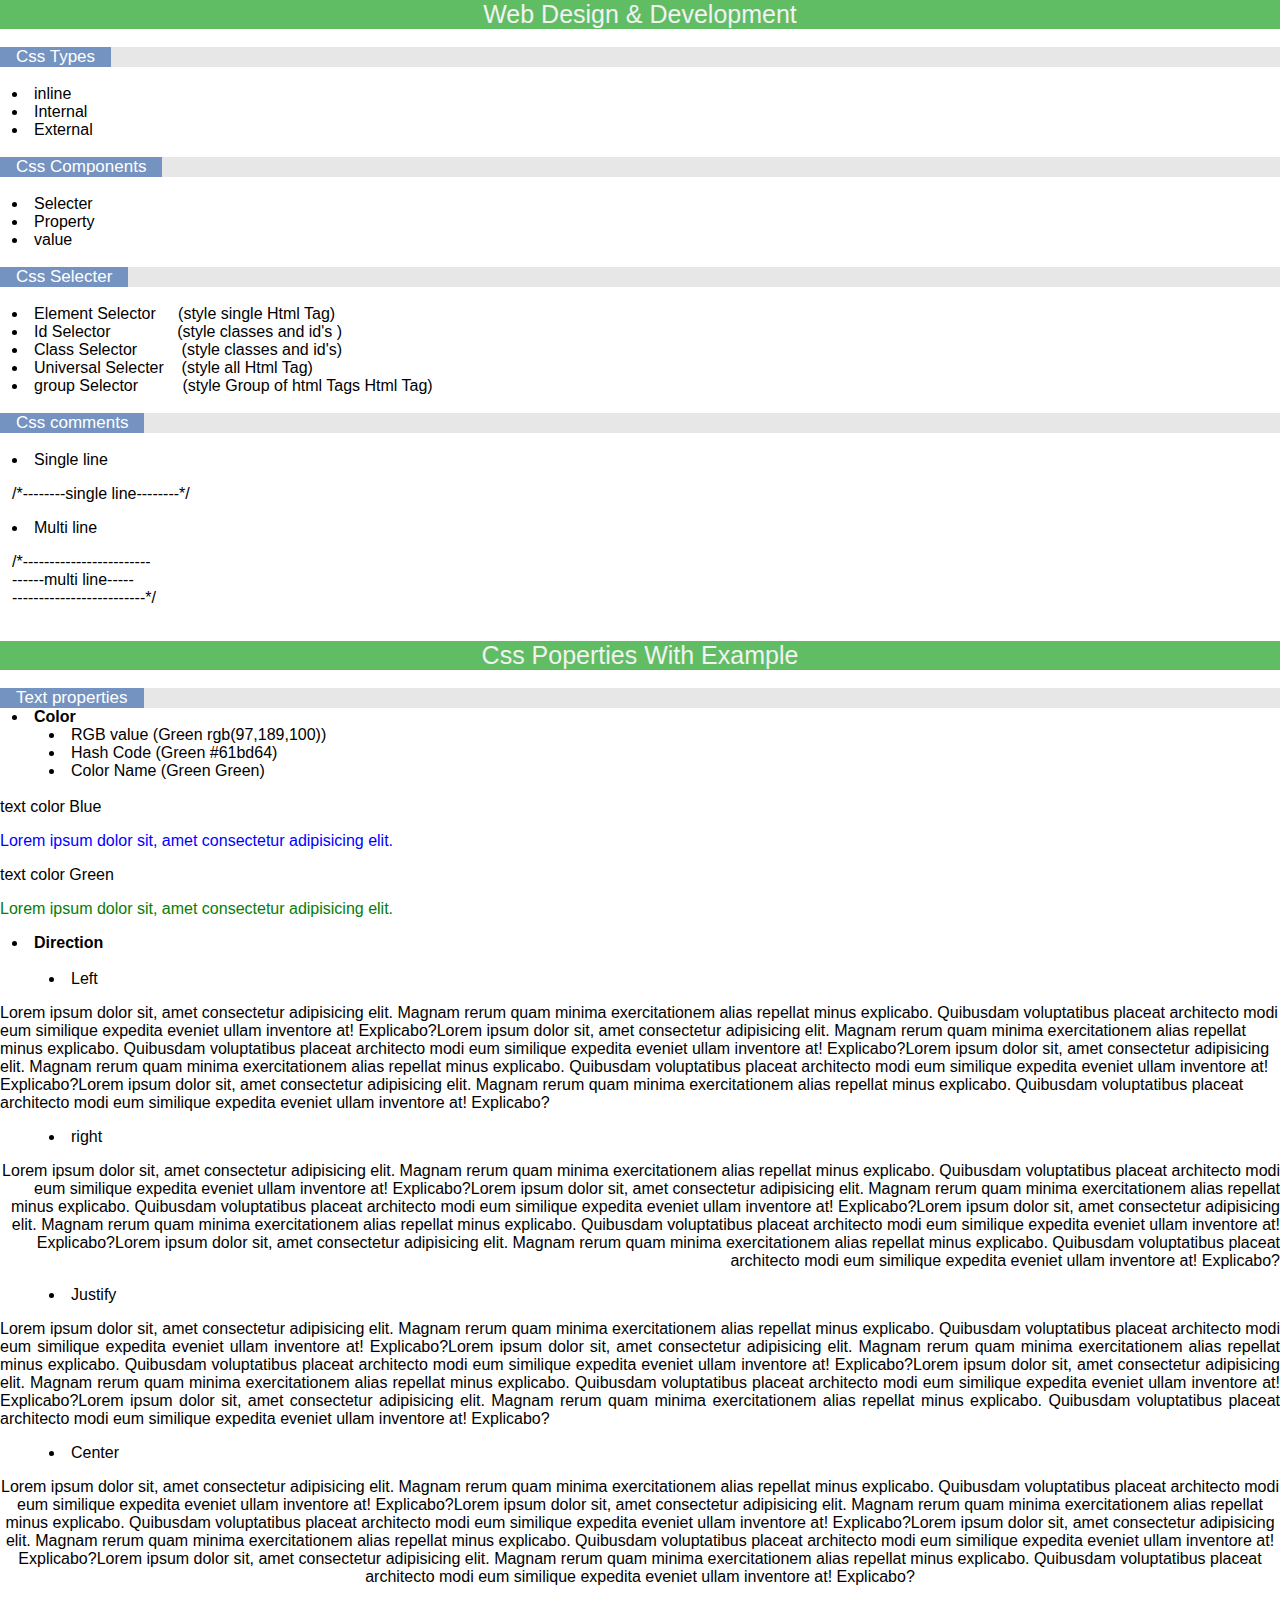
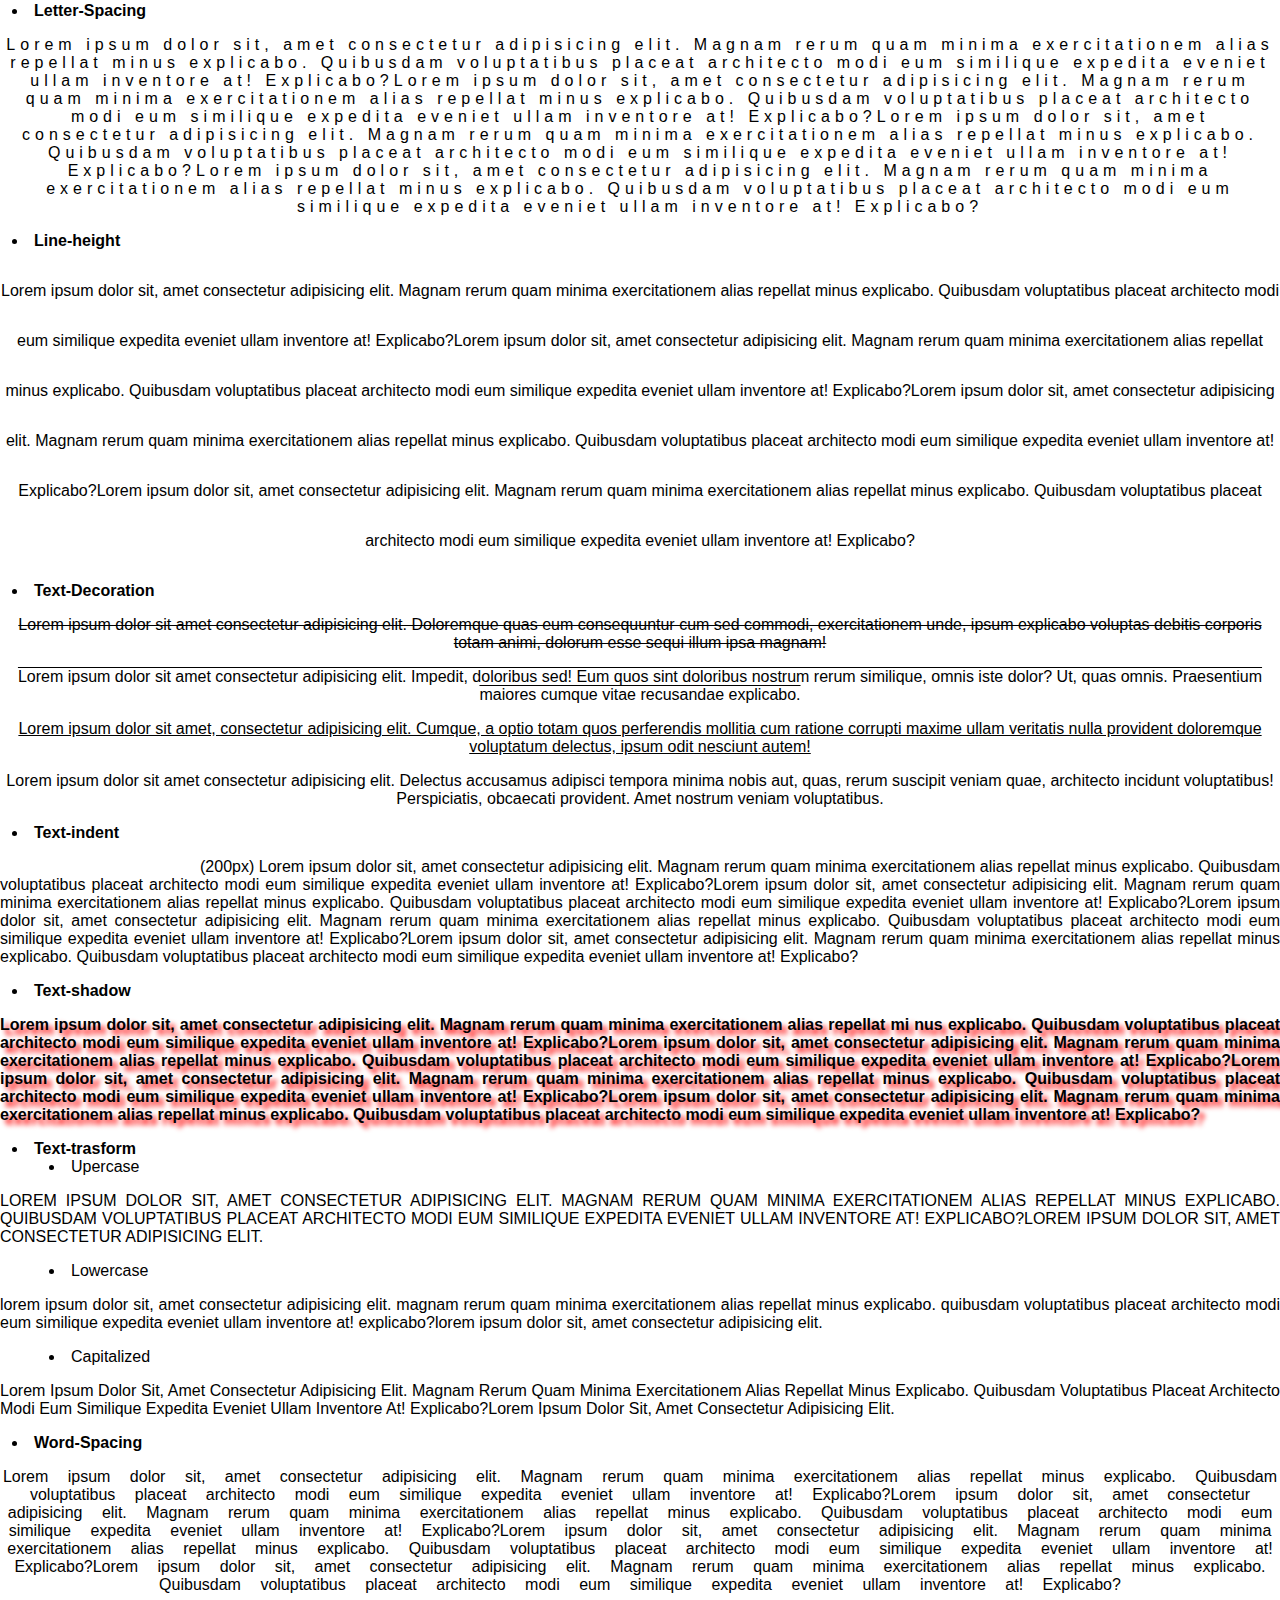
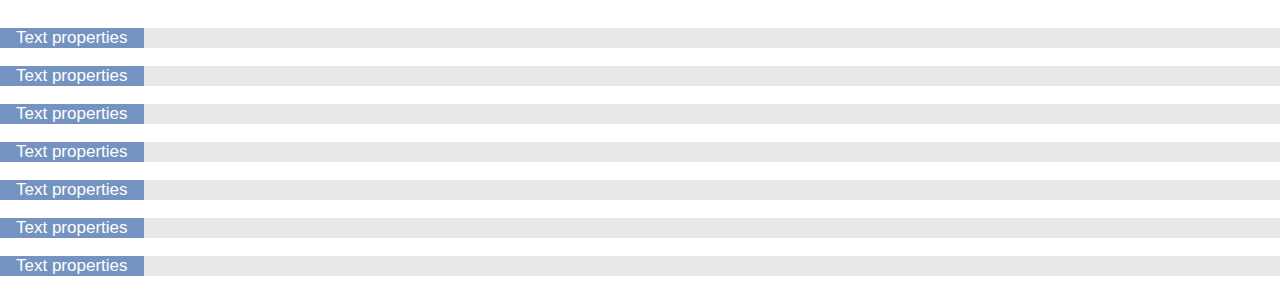
==== commit 0b474e58: "Update index.html" ====
--- a/index.html
+++ b/index.html
@@ -1,7 +1,7 @@
 
 <html>
 <head>
-    <link rel="icon" href="a.png" />
+    <link rel="icon" href="b.png" />
 <title>GROUP 3</title>
 <link rel="stylesheet" href="style.css">
 </head>
--- a/style.css
+++ b/style.css
@@ -0,0 +1,71 @@
+
+body {
+  margin: 0;
+  font-family: Arial, Helvetica, sans-serif;
+}
+
+.Example {
+  overflow: hidden;
+  background-color: rgb(231, 231, 231);
+}
+
+.Example a {
+  color: #080808;
+  text-align: center;
+  padding: 14px 16px;
+  text-decoration: none;
+  font-size: 17px;
+}
+
+
+
+.Example a.active {
+  background-color: #7493c0;
+  color: white;
+}
+
+.menu {
+  background-color: #61bd64;
+}
+.menu a {
+
+  color: #f2f2f2;
+  text-align: center;
+  padding: 14px 20px;
+  text-decoration: none;
+  font-size: 25px;
+}
+/*----------------*/
+/*----------------*/
+/*----------------*/
+/*----------------*/
+/*----------------*/
+/*----------------*/
+/*----------------*/
+/*----------------*/
+/*----------------*/
+/*----------------*/
+/*----------------*/
+
+
+/*----------------*/
+
+
+/*----------------*/
+/*----------------*/
+/*----------------*/
+/*----------------*/
+/*----------------*/
+/*----------------*/
+/*----------------*/
+/*----------------*/
+/*----------------*/
+/*----------------*/
+/*----------------*/
+/*----------------*/
+/*----------------*/
+/*----------------*/
+/*----------------*/
+
+
+
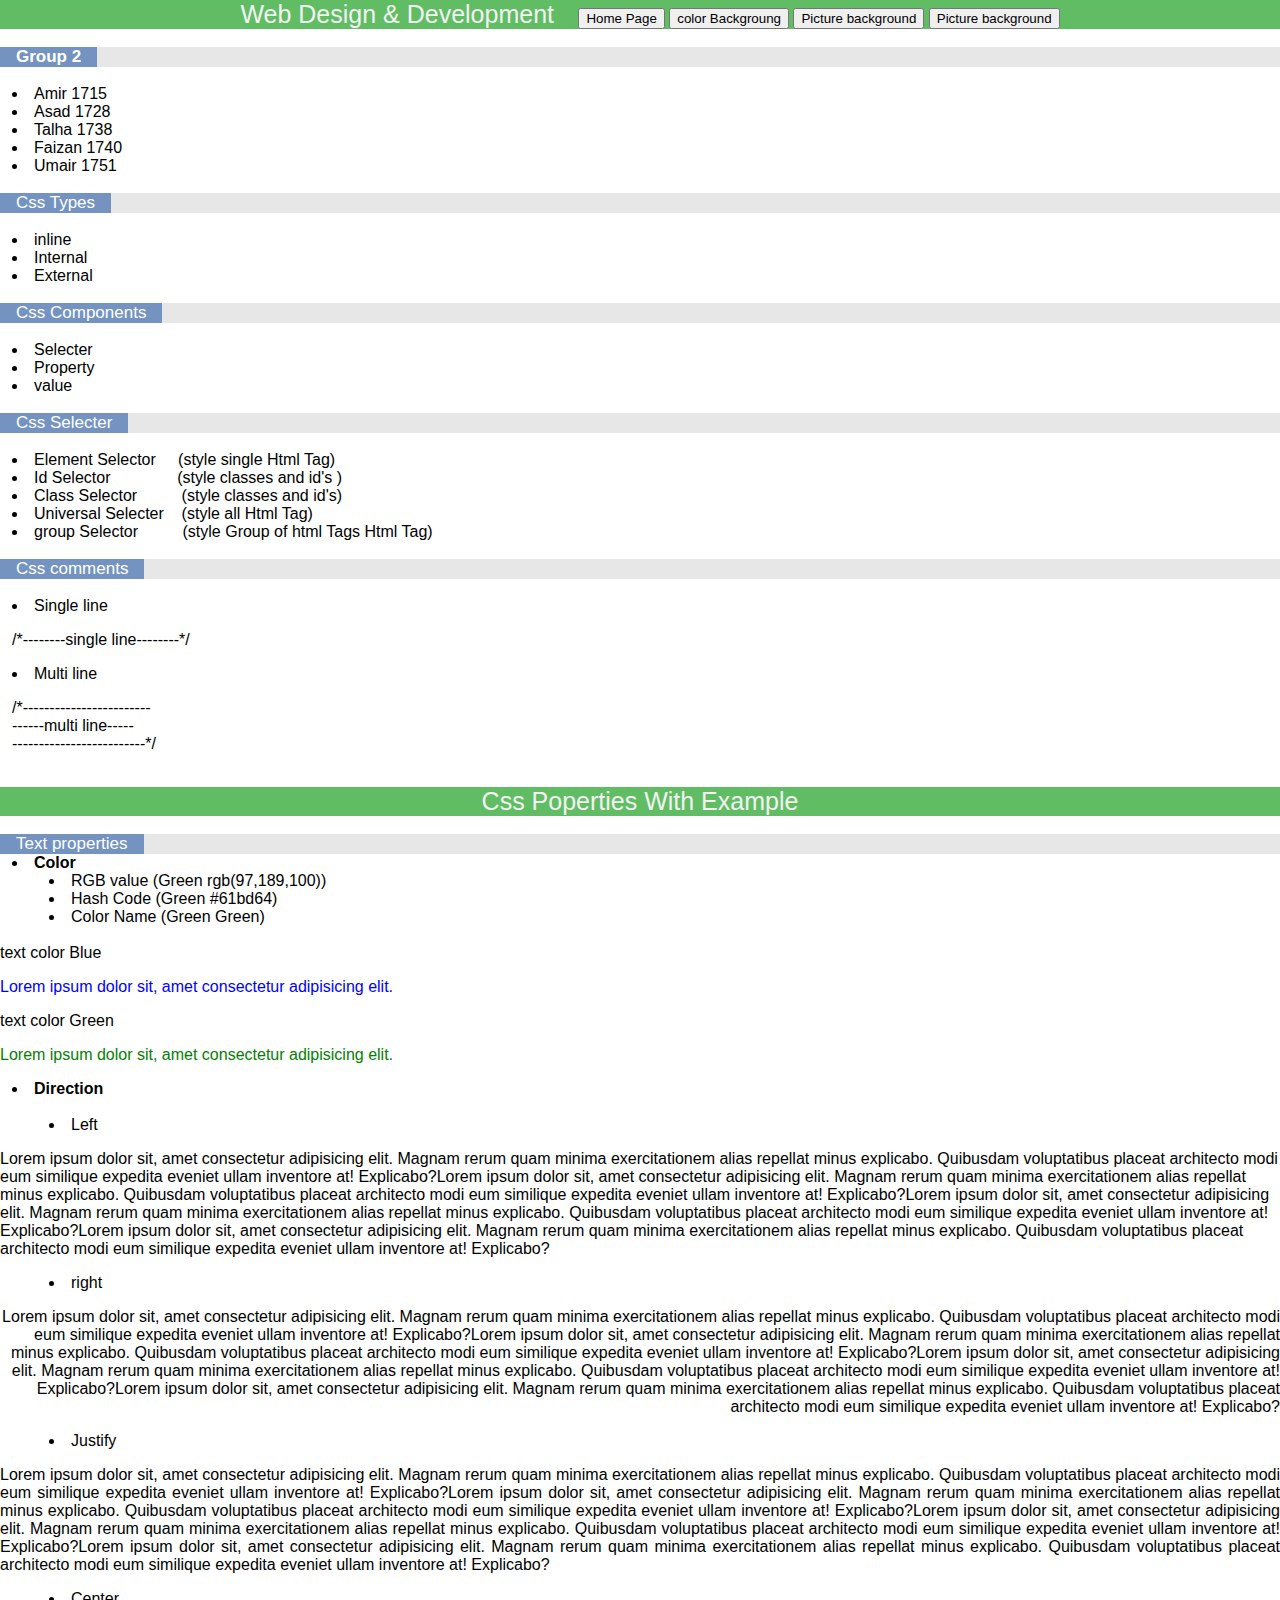
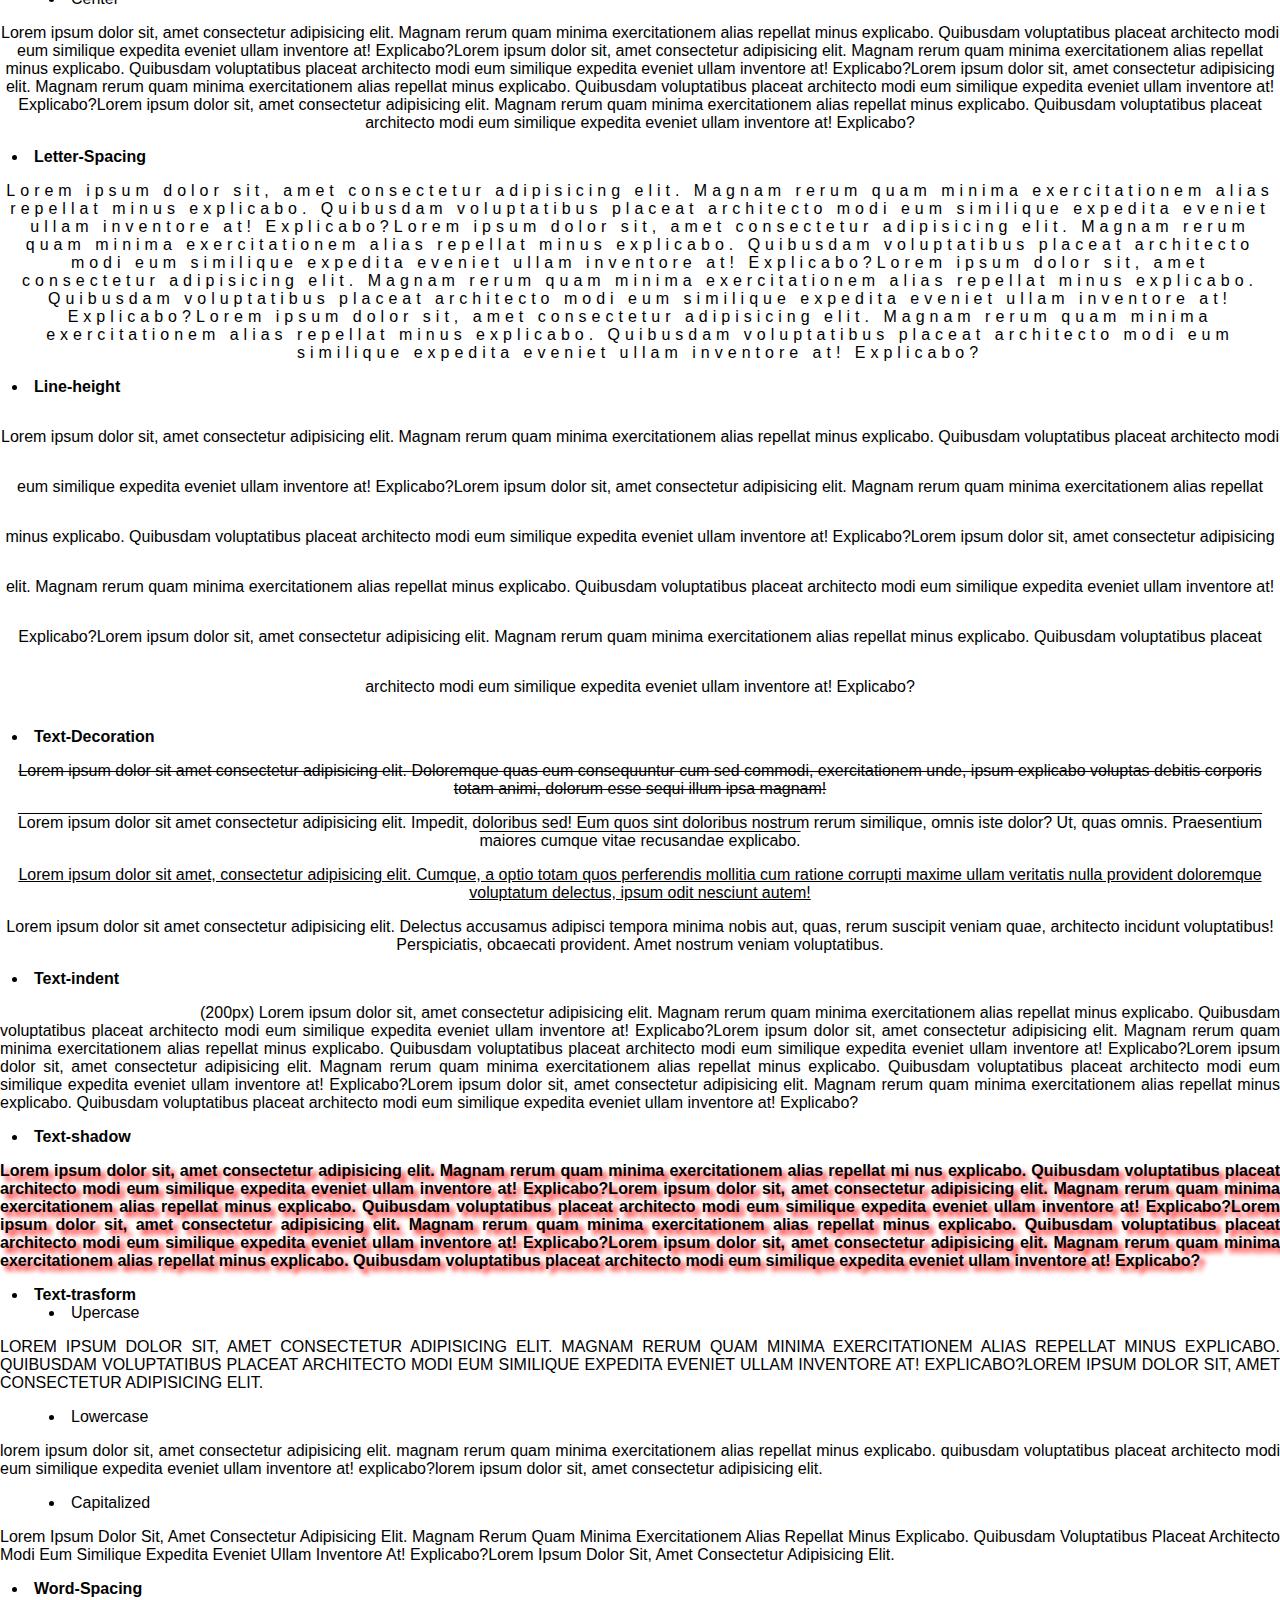
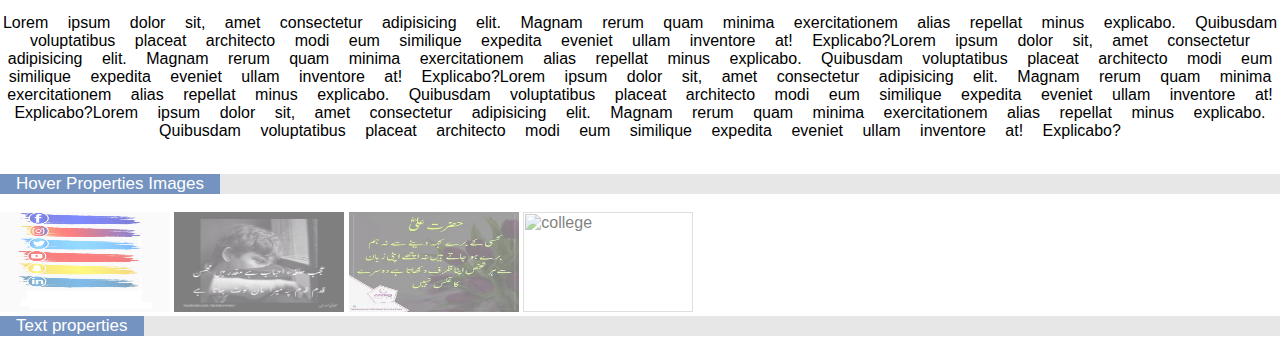
==== commit a676d30c: "Add files via upload" ====
--- a/index.html
+++ b/index.html
@@ -1,18 +1,83 @@
 
 <html>
 <head>
-    <link rel="icon" href="b.png" />
-<title>GROUP 3</title>
+    <link rel="icon" href="a.png" />
+<title>GROUP 2</title>
 <link rel="stylesheet" href="style.css">
 </head>
+<style>
+  
+body {
+  margin: 0;
+  font-family: Arial, Helvetica, sans-serif;
+}
+
+.Example {
+  overflow: hidden;
+  background-color: rgb(231, 231, 231);
+}
+.a{
+  color: #61bd64;
+}
+.Example a {
+  color: #080808;
+  text-align: center;
+  padding: 14px 16px;
+  text-decoration: none;
+  font-size: 17px;
+}
+
+img:hover {
+  opacity: 1.0;
+}
+img {
+  opacity: 0.5;
+}
+
+
+.Example a.active {
+  background-color: #7493c0;
+  color: white;
+}
+
+.menu {
+  background-color: #61bd64;
+}
+.menu a {
+
+  color: #f2f2f2;
+  text-align: center;
+  padding: 14px 20px;
+  text-decoration: none;
+  font-size: 25px;
+}
+
+</style>
 <body>
 
   <!------------------main menu  start------------------------->
   <center>
     <div class="menu">
         <a class="active" href="#">Web Design & Development</a>
+       
+        <button onclick="document.location='index.html'">Home Page</button>
+        <button onclick="document.location='color-bg.html'">color Backgroung</button>
+        <button onclick="document.location='pic-bg.html'">Picture background</button>
+        <button onclick="document.location='pic-bgrepeat.html'">Picture background</button>
+
+
       </div>
   </center>
+  <br>
+  <div class="Example">
+    <a class="active" href="#"><b>Group 2 </b>  </a>
+  </div>
+  <br>
+  <li style="margin-left: 12px;">Amir 1715</li>
+  <li style="margin-left: 12px;">Asad 1728</li>
+  <li style="margin-left: 12px;">Talha 1738</li>
+  <li style="margin-left: 12px;">Faizan 1740</li>
+  <li style="margin-left: 12px;">Umair 1751</li>
   <br>
   <!----------------------main menu End------------------------>
 
@@ -238,52 +303,19 @@
 
   <!--------->
   <div class="Example">
+    <a class="active" href="">Hover Properties Images</a>
+  </div>
+  <br>
+  <!--------->
+  <img src="ab (1).jpg" alt="talha" width="170" height="100">
+<img src="ab (2).jpg" alt="javed" width="170" height="100">
+<img src="ab (3).jpg" alt="college" width="170" height="100">
+<img src="ab (.jpg" alt="college" width="170" height="100">
+  <!--------->
+  <div class="Example">
     <a class="active" href="">Text properties</a>
   </div>
   <br>
-  <!--------->
-
-  <!--------->
-  <div class="Example">
-    <a class="active" href="">Text properties</a>
-  </div>
-  <br>
-  <!--------->
-
-  <!--------->
-  <div class="Example">
-    <a class="active" href="">Text properties</a>
-  </div>
-  <br>
-  <!--------->
-
-  <!--------->
-  <div class="Example">
-    <a class="active" href="">Text properties</a>
-  </div>
-  <br>
-  <!--------->
-
-
-  <!--------->
-  <div class="Example">
-    <a class="active" href="">Text properties</a>
-  </div>
-  <br>
-  <!--------->
-
-  <!--------->
-  <div class="Example">
-    <a class="active" href="">Text properties</a>
-  </div>
-  <br>
-  <!--------->
-
-  <!--------->
-  <div class="Example">
-    <a class="active" href="">Text properties</a>
-  </div>
-  <br>
-  <!--------->
+ 
 </body>
 </html>
